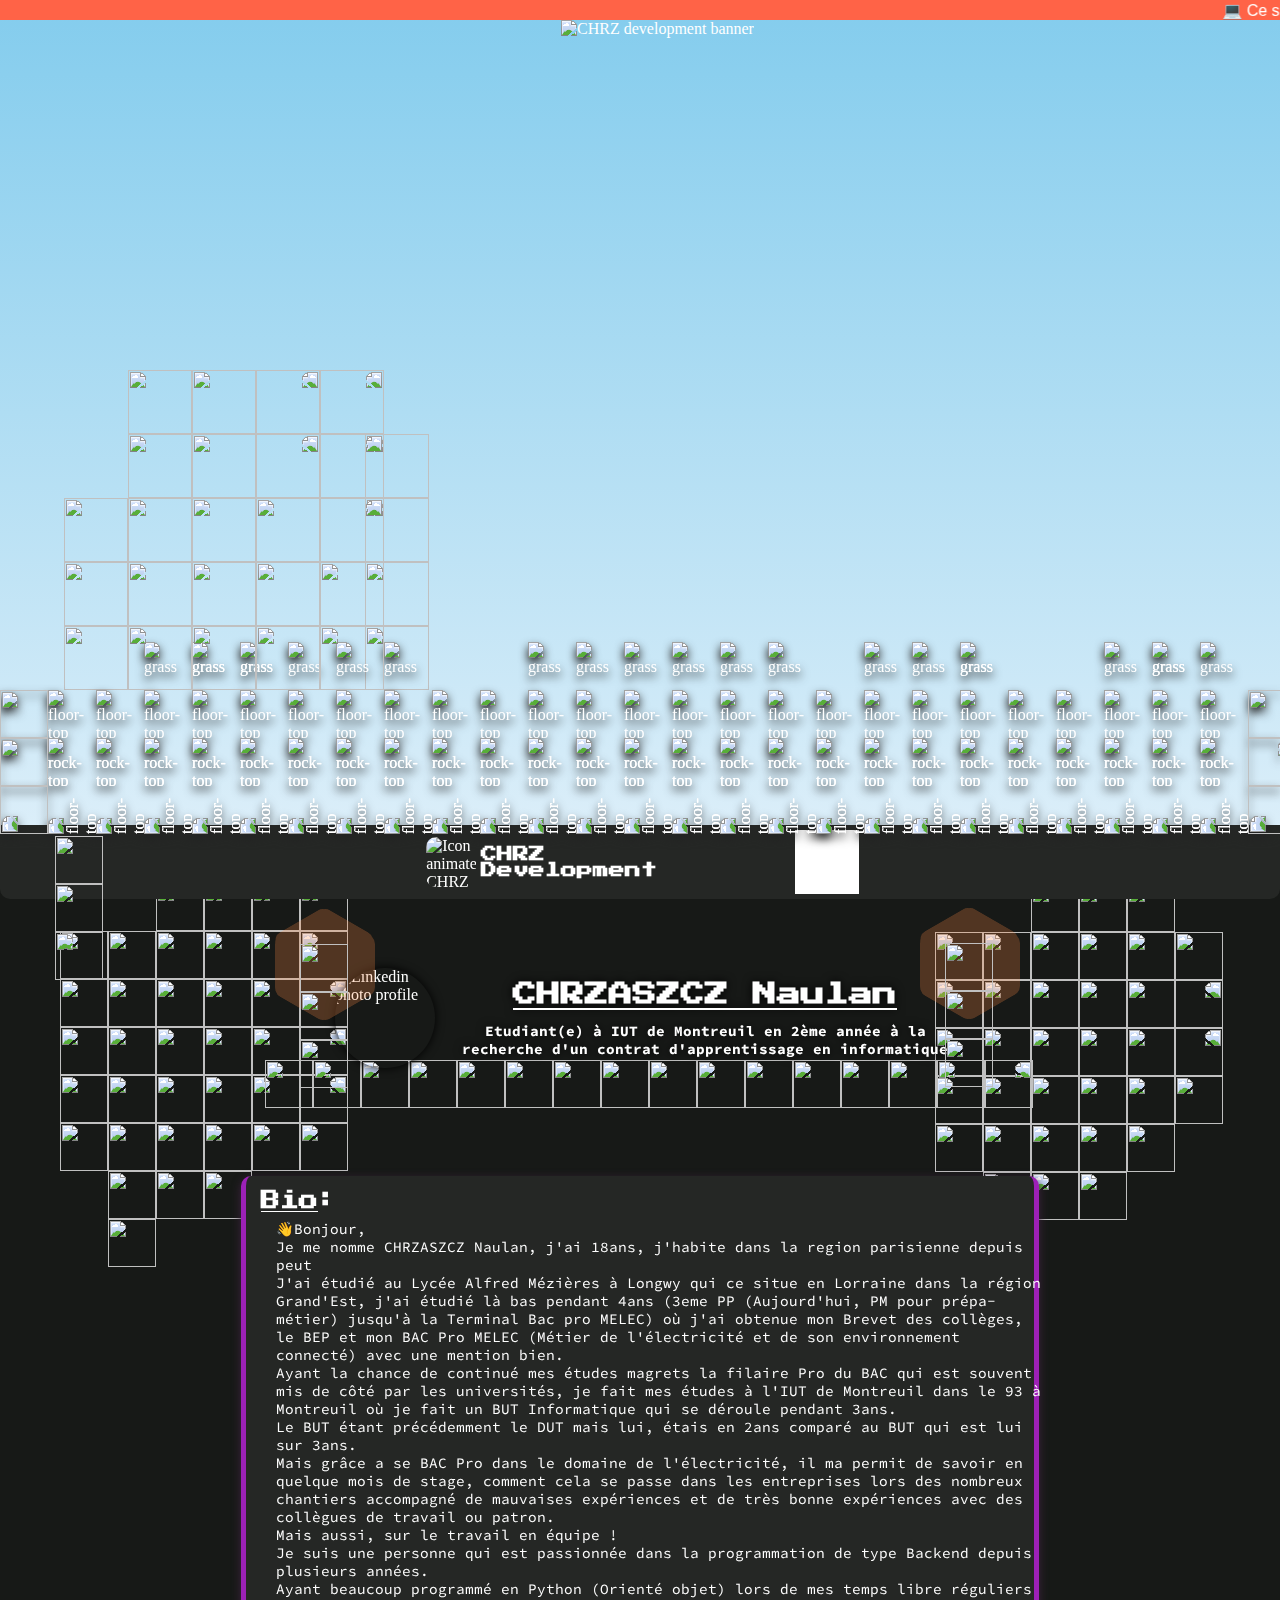
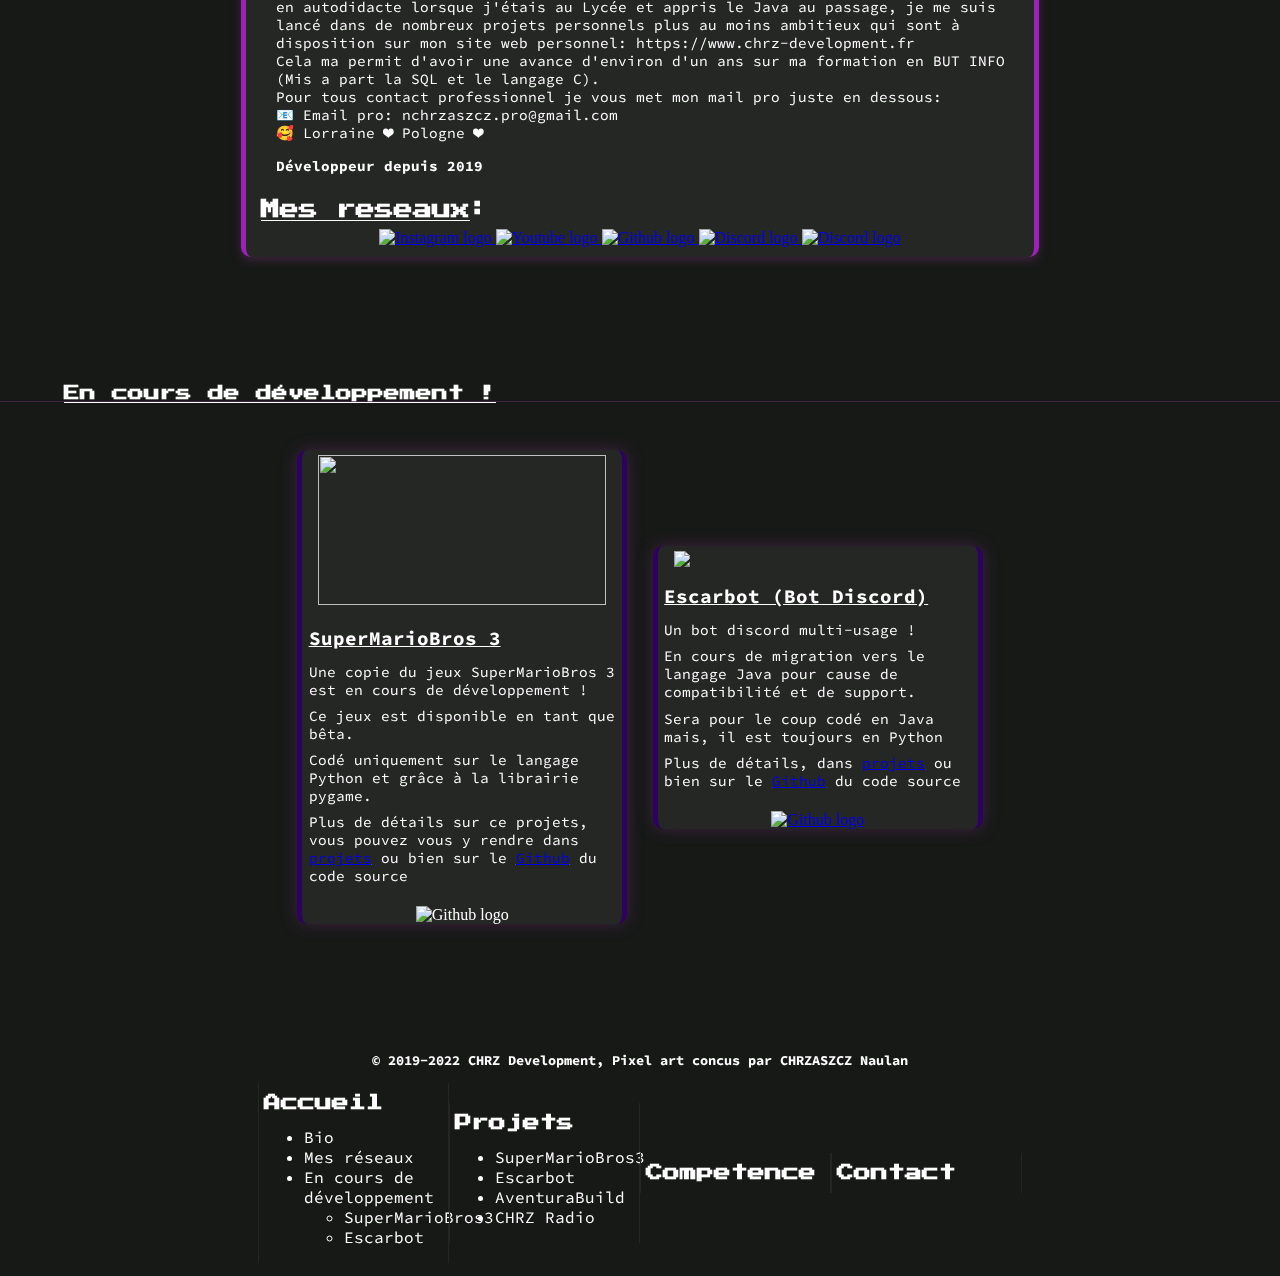
==== index.html @ 4354f155 "Add light effect" ====
<!doctype html>
<html lang="fr">
    <head>
        <meta charset="UTF-8">
        <meta name="viewport" content="width=device-width, user-scalable=no, initial-scale=1.0, maximum-scale=1.0, minimum-scale=1.0">
        <meta http-equiv="X-UA-Compatible" content="ie=edge">
        <title>CHRZ Development</title>

        <link rel="icon" href="https://avatars.githubusercontent.com/u/67024770?s=400&u=24615cb4001020dbe7900d45f8c85a9c3c5d0725&v=4">
        <link rel="stylesheet" href="style.css">
    </head>
    
    <body>
        <header id="topBanner">
            <!-- Little bar information -->
            <div id="bannerInfoUseful">
                <marquee id="textScrollTop"
                         behavior="scroll">
                    💻 Ce site est en cours de développement. 🔍 Un bug ? Un problème ? 📧 Contactez-moi sur
                    <a href="https://mail.google.com/mail/?view=cm&source=mailto&to=nchrzaszcz.pro@gmail.com">nchrzaszcz.pro@gmail.com</a>
                </marquee>
            </div>

            <!-- Web site banner -->
            <div id="bannerCHRZ">
                <img style="width: 50vw;"
                     src="https://raw.githubusercontent.com/NaulaN/CHRZ-development_website/master/res/chrz-development-banner-transparent-blue.png"
                     alt="CHRZ development banner">
            </div>
        </header>


        <main>
            <div id="header">
                <div id="minigame">
                    <div id="floor">
                        <img id="corner-left" src="https://raw.githubusercontent.com/NaulaN/CHRZ-development_website/master/res/floors/corner-left.png" style="grid-row: 2/2;">
                        <img class="dirt-left" src="https://raw.githubusercontent.com/NaulaN/CHRZ-development_website/master/res/floors/dirt-left.png" style="grid-row: 3/3;">
                        <img id="corner-right" src="https://raw.githubusercontent.com/NaulaN/CHRZ-development_website/master/res/floors/corner-right.png">
                        <img id="rock-corner" src="https://raw.githubusercontent.com/NaulaN/CHRZ-development_website/master/res/floors/dirt-left.png">
                        <img class="rock-bottom" src="https://raw.githubusercontent.com/NaulaN/CHRZ-development_website/master/res/floors/rock-bottom.png" style="grid-row: 4/4; width: 100%; height: 100%">
                        <img id="rock-bottom-right" class="rock-bottom" src="https://raw.githubusercontent.com/NaulaN/CHRZ-development_website/master/res/floors/rock-bottom.png">
                    </div>

                    <div id="village">
                        <!-- House 0 -->
                        <img src="https://raw.githubusercontent.com/NaulaN/CHRZ-development_website/master/res/houses/0/house-0.png" style="grid-column: 3/3; grid-row: 4/4;">
                        <img src="https://raw.githubusercontent.com/NaulaN/CHRZ-development_website/master/res/houses/0/house-1.png" style="grid-column: 3/3; grid-row: 5/5;">
                        <img src="https://raw.githubusercontent.com/NaulaN/CHRZ-development_website/master/res/houses/0/house-2.png" style="grid-column: 4/4; grid-row: 4/4;">
                        <img src="https://raw.githubusercontent.com/NaulaN/CHRZ-development_website/master/res/houses/0/house-3.png" style="grid-column: 4/4; grid-row: 5/5;">
                        <img src="https://raw.githubusercontent.com/NaulaN/CHRZ-development_website/master/res/houses/0/house-4.png" style="grid-column: 5/5; grid-row: 4/4;">
                        <img src="https://raw.githubusercontent.com/NaulaN/CHRZ-development_website/master/res/houses/0/house-5.png" style="grid-column: 5/5; grid-row: 5/5;">
                        <img src="https://raw.githubusercontent.com/NaulaN/CHRZ-development_website/master/res/houses/0/house-6.png" style="grid-column: 6/6; grid-row: 4/4;">
                        <img src="https://raw.githubusercontent.com/NaulaN/CHRZ-development_website/master/res/houses/0/house-7.png" style="grid-column: 6/6; grid-row: 5/5;">
                        <img src="https://raw.githubusercontent.com/NaulaN/CHRZ-development_website/master/res/houses/0/house-8.png" style="grid-column: 2/2; grid-row: 4/4;">
                        <img src="https://raw.githubusercontent.com/NaulaN/CHRZ-development_website/master/res/houses/0/house-9.png" style="grid-column: 3/3; grid-row: 3/3;">
                        <img src="https://raw.githubusercontent.com/NaulaN/CHRZ-development_website/master/res/houses/0/house-10.png" style="grid-column: 3/3; grid-row: 2/2;">
                        <img src="https://raw.githubusercontent.com/NaulaN/CHRZ-development_website/master/res/houses/0/house-9.png" style="grid-column: 6/6; grid-row: 3/3; transform: rotateY(180deg)">
                        <img src="https://raw.githubusercontent.com/NaulaN/CHRZ-development_website/master/res/houses/0/house-10.png" style="grid-column: 6/6; grid-row: 2/2; transform: rotateY(180deg)">
                        <img src="https://raw.githubusercontent.com/NaulaN/CHRZ-development_website/master/res/houses/0/house-11.png" style="grid-column: 4/4; grid-row: 3/3;">
                        <img src="https://raw.githubusercontent.com/NaulaN/CHRZ-development_website/master/res/houses/0/house-11.png" style="grid-column: 5/5; grid-row: 3/3;">
                        <img src="https://raw.githubusercontent.com/NaulaN/CHRZ-development_website/master/res/houses/0/house-12.png" style="grid-column: 3/3; grid-row: 1/1;">
                        <img src="https://raw.githubusercontent.com/NaulaN/CHRZ-development_website/master/res/houses/0/house-12.png" style="grid-column: 6/6; grid-row: 1/1; transform: rotateY(180deg)">
                        <img src="https://raw.githubusercontent.com/NaulaN/CHRZ-development_website/master/res/houses/0/house-13.png" style="grid-column: 4/4; grid-row: 1/1;">
                        <img src="https://raw.githubusercontent.com/NaulaN/CHRZ-development_website/master/res/houses/0/house-13.png" style="grid-column: 5/5; grid-row: 1/1; transform: rotateY(180deg)">
                        <img src="https://raw.githubusercontent.com/NaulaN/CHRZ-development_website/master/res/houses/0/house-14.png" style="grid-column: 4/4; grid-row: 2/2;">
                        <img src="https://raw.githubusercontent.com/NaulaN/CHRZ-development_website/master/res/houses/0/house-14.png" style="grid-column: 5/5; grid-row: 2/2; transform: rotateY(180deg)">

                        <!-- Tree 1 near to house 0 -->
                        <img src="https://raw.githubusercontent.com/NaulaN/CHRZ-development_website/master/res/trees/tree-log-1.png" style="grid-column: 2/2; grid-row: 5/5; z-index: -1;">
                        <img src="https://raw.githubusercontent.com/NaulaN/CHRZ-development_website/master/res/trees/tree-1.png" style="grid-column: 2/2; grid-row: 4/4; z-index: -1;">
                        <img src="https://raw.githubusercontent.com/NaulaN/CHRZ-development_website/master/res/trees/tree-2.png" style="grid-column: 2/2; grid-row: 3/3; z-index: -1;">

                        <!-- Tree 2 near to house 0 -->
                        <img src="https://raw.githubusercontent.com/NaulaN/CHRZ-development_website/master/res/trees/tree-log-1.png" style="position: relative; left: 45px; grid-column: 6/6; grid-row: 5/5; z-index: -1;">
                        <img src="https://raw.githubusercontent.com/NaulaN/CHRZ-development_website/master/res/trees/tree-1.png" style="position: relative; left: 45px; grid-column: 6/6; grid-row: 4/4; z-index: -1;">
                        <img src="https://raw.githubusercontent.com/NaulaN/CHRZ-development_website/master/res/trees/tree-1.png" style="position: relative; left: 45px; grid-column: 6/6; grid-row: 3/3; z-index: -1;">
                        <img src="https://raw.githubusercontent.com/NaulaN/CHRZ-development_website/master/res/trees/tree-2.png" style="position: relative; left: 45px; grid-column: 6/6; grid-row: 2/2; z-index: -1;">
                    </div>

                    <div id="bucheronPerso"></div>
                </div>


                <div style="width: 96vw; display: flex; justify-content: center; align-items: center; column-gap: 5%">
                    <div id="iconSectionNavBar1">
                        <img id="iconNavBar1" src="https://github.com/NaulaN/CHRZ-development_website/blob/master/res/logos/beetleAnimated.gif?raw=true"
                             alt="Icon animated CHRZ Development">
                        <p><b>CHRZ Development</b></p>
                    </div>

                    <div id="icon-drop-down-navigation-bar"></div>

                    <div id="drop-down-menu">
                        <p><a href="./index.html">ACCEUIL</a></p>
                        <p><a href="./projets/index.html">PROJETS</a></p>
                        <p><a href="./skills/index.html">COMPETENCE</a></p>
                        <p><a href="./contact/index.html">CONTACT</a></p>
                    </div>

                    <!-- Top nav bar -->
                    <div id="sectionNavBar1">
                        <nav id="nav1Button0" class="navBar1Button0  navBar1"
                             onclick="window.location.href = 'index.html'">
                            <img src="https://eapi.pcloud.com/getpubthumb?code=XZPADJZYccxT6nA3yyTM0c5FQxYffcV8G2X&linkpassword=undefined&size=256x64&crop=0&type=auto"
                                 alt="Button img">
                            <span><b>ACCUEIL</b></span>
                        </nav>
                        <nav id="nav1Button1" class="navBar1Button1  navBar1"
                             onclick="window.location.href = 'projets/index.html'">
                            <img src="https://eapi.pcloud.com/getpubthumb?code=XZPADJZYccxT6nA3yyTM0c5FQxYffcV8G2X&linkpassword=undefined&size=256x64&crop=0&type=auto"
                                 alt="Button img">
                            <span><b>PROJETS</b></span>
                        </nav>
                        <nav id="nav1Button2" class="navBar1Button2  navBar1"
                             onclick="window.location.href = 'skills/index.html'">
                            <img src="https://eapi.pcloud.com/getpubthumb?code=XZPADJZYccxT6nA3yyTM0c5FQxYffcV8G2X&linkpassword=undefined&size=256x64&crop=0&type=auto"
                                 alt="Button img">
                            <span><b>COMPETENCE</b></span>
                        </nav>
                        <nav id="nav1Button3" class="navBar1Button3  navBar1"
                             onclick="window.location.href = 'contact/index.html'">
                            <img src="https://eapi.pcloud.com/getpubthumb?code=XZPADJZYccxT6nA3yyTM0c5FQxYffcV8G2X&linkpassword=undefined&size=256x64&crop=0&type=auto"
                                 alt="Button img">
                            <span><b>CONTACT</b></span>
                        </nav>
                    </div>
                </div>
            </div>

            <!--
            <div id="bannerPub">
                <div style="display: flex; align-items: center; justify-content: center;">
                    <div style="display: grid; grid-template-columns: 100%;">
                        <div id="bannerCHRZ2">
                            <img style="width: 80%;" src="https://raw.githubusercontent.com/NaulaN/CHRZ-development_website/master/res/chrz-development-banner.png"
                            <img style="width: 80%;" src="res/chrz-development-banner-transparent.png"
                                 alt="CHRZ development banner">
                        </div>
                        <div id="bannerTest"
                             style="grid-column-start: 1; grid-column-end: 1; grid-row-start: 1; grid-row-end: 1;">
                            <img src="https://eapi.pcloud.com/getpubthumb?code=XZ1lCJZBKTwWeQmtlXfqzpqNYwlkYDJpnj7&linkpassword=undefined&size=1085x436&crop=0&type=auto"
                                 alt="Banner a remplacer">
                        </div>
                    </div>

                <div style="width: 100%; text-align: center; position: absolute">
                    <div class="buttonsBar" id="buttonBar1"></div>
                    <div class="buttonsBar" id="buttonBar2"></div>
                </div>
            </div>
            -->

            <div class="profile-section">
                <div id="header-sectionAcceuil" style="grid-column: 3/3;">
                    <img src="https://eapi.pcloud.com/getpubthumb?code=XZ2qfzZ6aJNHKtLkpH9g3zA14MhAJyXNAOV&linkpassword=undefined&size=1430x1430&crop=0&type=auto"
                         alt="Linkedin photo profile">
                    <div>
                        <h1><u>CHRZASZCZ Naulan</u></h1>
                        <h2>Etudiant(e) à IUT de Montreuil en 2ème année à la recherche d'un contrat d'apprentissage en informatique</h2>
                    </div>
                </div>

                <div class="torch" style="grid-column: 4/4; left: -30px; top: -20px;">
                    <div class="hexagon  light-torch" style="position: relative; left: -5px; top: -10px; opacity: 25%;"></div>

                    <img src="https://raw.githubusercontent.com/NaulaN/CHRZ-development_website/master/res/torch.png" style="grid-column: 1/1; grid-row: 1/1; position: absolute; left: 20px;">
                    <img src="https://raw.githubusercontent.com/NaulaN/CHRZ-development_website/master/res/torch-sticks.png" style="grid-column: 1/1; grid-row: 2/2; position: absolute; left: 20px;">
                    <img src="https://raw.githubusercontent.com/NaulaN/CHRZ-development_website/master/res/torch-sticks-end.png" style="grid-column: 1/1; grid-row: 3/3; position: absolute; left: 20px;">
                </div>

                <div class="torch" style="grid-column: 4/4; left: -675px; top: -20px;">
                    <div class="hexagon  light-torch" style="position: relative; left: -5px; top: -10px; opacity: 25%;"></div>

                    <img src="https://raw.githubusercontent.com/NaulaN/CHRZ-development_website/master/res/torch.png" style="grid-column: 1/1; grid-row: 1/1; position: absolute; left: 20px;">
                    <img src="https://raw.githubusercontent.com/NaulaN/CHRZ-development_website/master/res/torch-sticks.png" style="grid-column: 1/1; grid-row: 2/2; position: absolute; left: 20px;">
                    <img src="https://raw.githubusercontent.com/NaulaN/CHRZ-development_website/master/res/torch-sticks-end.png" style="grid-column: 1/1; grid-row: 3/3; position: absolute; left: 20px;">
                </div>

                <div style="grid-column: 4/4; width: 1px; height: 1px;">
                    <div class="platform" style="top: -225px; left: -895px;">
                        <img src="https://raw.githubusercontent.com/NaulaN/CHRZ-development_website/master/res/floors/corner-left.png" style="grid-row: 3/3; grid-column: 1/1; width: 100%; height: 100%">
                        <img src="https://raw.githubusercontent.com/NaulaN/CHRZ-development_website/master/res/grass.png" style="grid-row: 2/2; grid-column: 1/1; width: 100%; height: 100%">
                        <img src="https://raw.githubusercontent.com/NaulaN/CHRZ-development_website/master/res/grass.png" style="grid-row: 1/1; grid-column: 3/3; width: 100%; height: 100%">
                        <img src="https://raw.githubusercontent.com/NaulaN/CHRZ-development_website/master/res/grass.png" style="grid-row: 1/1; grid-column: 5/5; width: 100%; height: 100%">
                        <img src="https://raw.githubusercontent.com/NaulaN/CHRZ-development_website/master/res/grass.png" style="grid-row: 1/1; grid-column: 6/6; width: 100%; height: 100%">
                        <img src="https://raw.githubusercontent.com/NaulaN/CHRZ-development_website/master/res/buisson.png" style="grid-row: 1/1; grid-column: 4/4; width: 100%; height: 100%">
                        <img src="https://raw.githubusercontent.com/NaulaN/CHRZ-development_website/master/res/floors/corner-right.png" style="grid-row: 2/2; grid-column: 6/6; width: 100%; height: 100%">
                        <img src="https://raw.githubusercontent.com/NaulaN/CHRZ-development_website/master/res/floors/floor-top.png" style="grid-row: 2/2; grid-column: 3/3; width: 100%; height: 100%">
                        <img src="https://raw.githubusercontent.com/NaulaN/CHRZ-development_website/master/res/floors/floor-top.png" style="grid-row: 2/2; grid-column: 4/4; width: 100%; height: 100%">
                        <img src="https://raw.githubusercontent.com/NaulaN/CHRZ-development_website/master/res/floors/floor-top.png" style="grid-row: 2/2; grid-column: 5/5; width: 100%; height: 100%">
                        <img src="https://raw.githubusercontent.com/NaulaN/CHRZ-development_website/master/res/floors/corner-left.png" style="grid-row: 2/2; grid-column: 2/2; width: 100%; height: 100%">
                        <img src="https://raw.githubusercontent.com/NaulaN/CHRZ-development_website/master/res/floors/dirt-left.png" style="grid-row: 3/3; grid-column: 2/2; width: 100%; height: 100%">
                        <img src="https://raw.githubusercontent.com/NaulaN/CHRZ-development_website/master/res/floors/rock-fill.png" style="grid-row: 4/4; grid-column: 2/2; width: 100%; height: 100%">
                        <img src="https://raw.githubusercontent.com/NaulaN/CHRZ-development_website/master/res/floors/rock-fill.png" style="grid-row: 5/5; grid-column: 2/2; width: 100%; height: 100%">
                        <img src="https://raw.githubusercontent.com/NaulaN/CHRZ-development_website/master/res/floors/rock-fill.png" style="grid-row: 5/5; grid-column: 3/3; width: 100%; height: 100%">
                        <img src="https://raw.githubusercontent.com/NaulaN/CHRZ-development_website/master/res/floors/rock-fill.png" style="grid-row: 4/4; grid-column: 3/3; width: 100%; height: 100%">
                        <img src="https://raw.githubusercontent.com/NaulaN/CHRZ-development_website/master/res/floors/rock-fill.png" style="grid-row: 6/6; grid-column: 3/3; width: 100%; height: 100%">
                        <img src="https://raw.githubusercontent.com/NaulaN/CHRZ-development_website/master/res/floors/rock-fill.png" style="grid-row: 4/4; grid-column: 4/4; width: 100%; height: 100%">
                        <img src="https://raw.githubusercontent.com/NaulaN/CHRZ-development_website/master/res/floors/rock-fill.png" style="grid-row: 5/5; grid-column: 4/4; width: 100%; height: 100%">
                        <img src="https://raw.githubusercontent.com/NaulaN/CHRZ-development_website/master/res/floors/rock-fill.png" style="grid-row: 6/6; grid-column: 4/4; width: 100%; height: 100%">
                        <img src="https://raw.githubusercontent.com/NaulaN/CHRZ-development_website/master/res/floors/rock-fill.png" style="grid-row: 4/4; grid-column: 5/5; width: 100%; height: 100%">
                        <img src="https://raw.githubusercontent.com/NaulaN/CHRZ-development_website/master/res/floors/rock-fill.png" style="grid-row: 5/5; grid-column: 5/5; width: 100%; height: 100%">
                        <img src="https://raw.githubusercontent.com/NaulaN/CHRZ-development_website/master/res/floors/rock-bottom.png" style="grid-row: 4/4; grid-column: 6/6; width: 100%; height: 100%; -ms-transform: rotateY(-180deg); transform: rotateY(-180deg);">
                        <img src="https://raw.githubusercontent.com/NaulaN/CHRZ-development_website/master/res/floors/rock-bottom.png" style="grid-row: 5/5; grid-column: 6/6; width: 100%; height: 100%; -ms-transform: rotateY(-180deg); transform: rotateY(-180deg);">
                        <img src="https://raw.githubusercontent.com/NaulaN/CHRZ-development_website/master/res/floors/rock-pick.png" style="grid-row: 6/6; grid-column: 6/6; width: 100%; height: 100%;">
                        <img src="https://raw.githubusercontent.com/NaulaN/CHRZ-development_website/master/res/floors/rock-pick.png" style="grid-row: 6/6; grid-column: 5/5; width: 100%; height: 100%;">
                        <img src="https://raw.githubusercontent.com/NaulaN/CHRZ-development_website/master/res/floors/rock-big-pick.png" style="grid-row: 7/7; grid-column: 4/4; width: 100%; height: 100%">
                        <img src="https://raw.githubusercontent.com/NaulaN/CHRZ-development_website/master/res/floors/rock-top_0.png" style="grid-row: 3/3; grid-column: 3/3; width: 100%; height: 100%">
                        <img src="https://raw.githubusercontent.com/NaulaN/CHRZ-development_website/master/res/floors/rock-top_1.png" style="grid-row: 3/3; grid-column: 4/4; width: 100%; height: 100%">
                        <img src="https://raw.githubusercontent.com/NaulaN/CHRZ-development_website/master/res/floors/rock-top_0.png" style="grid-row: 3/3; grid-column: 5/5; width: 100%; height: 100%">
                        <img src="https://raw.githubusercontent.com/NaulaN/CHRZ-development_website/master/res/floors/rock-bottom.png" style="grid-row: 5/5; grid-column: 1/1; width: 100%; height: 100%">
                        <img src="https://raw.githubusercontent.com/NaulaN/CHRZ-development_website/master/res/floors/dirt-left.png" style="grid-row: 4/4; grid-column: 1/1; width: 100%; height: 100%">
                        <img src="https://raw.githubusercontent.com/NaulaN/CHRZ-development_website/master/res/floors/rock-bottom.png" style="grid-row: 6/6; grid-column: 2/2; width: 100%; height: 100%">
                        <img src="https://raw.githubusercontent.com/NaulaN/CHRZ-development_website/master/res/floors/rock-bottom.png" style="grid-row: 7/7; grid-column: 2/2; width: 100%; height: 100%">
                        <img src="https://raw.githubusercontent.com/NaulaN/CHRZ-development_website/master/res/floors/rock-big-pick.png" style="grid-row: 8/8; grid-column: 2/2; width: 100%; height: 100%;">
                        <img src="https://raw.githubusercontent.com/NaulaN/CHRZ-development_website/master/res/floors/rock-pick.png" style="grid-row: 7/7; grid-column: 3/3; width: 100%; height: 100%;">
                        <img src="https://raw.githubusercontent.com/NaulaN/CHRZ-development_website/master/res/floors/rock-big-pick.png" style="grid-row: 6/6; grid-column: 1/1; width: 100%; height: 100%;">
                        <img src="https://raw.githubusercontent.com/NaulaN/CHRZ-development_website/master/res/floors/dirt-left.png" style="grid-row: 3/3; grid-column: 6/6; width: 100%; height: 100%; -ms-transform: rotateY(180deg); transform: rotateY(180deg);">
                    </div>
                </div>

                <div style="grid-column: 4/4; width: 1px; height: 1px">
                    <div class="platform" style="top: -225px; left: -20px;">
                        <img src="https://raw.githubusercontent.com/NaulaN/CHRZ-development_website/master/res/floors/corner-left.png" style="grid-row: 3/3; grid-column: 1/1; width: 100%; height: 100%">
                        <img src="https://raw.githubusercontent.com/NaulaN/CHRZ-development_website/master/res/grass.png" style="grid-row: 2/2; grid-column: 1/1; width: 100%; height: 100%">
                        <img src="https://raw.githubusercontent.com/NaulaN/CHRZ-development_website/master/res/grass.png" style="grid-row: 1/1; grid-column: 3/3; width: 100%; height: 100%">
                        <img src="https://raw.githubusercontent.com/NaulaN/CHRZ-development_website/master/res/grass.png" style="grid-row: 1/1; grid-column: 5/5; width: 100%; height: 100%">
                        <img src="https://raw.githubusercontent.com/NaulaN/CHRZ-development_website/master/res/grass.png" style="grid-row: 1/1; grid-column: 4/4; width: 100%; height: 100%">
                        <img src="https://raw.githubusercontent.com/NaulaN/CHRZ-development_website/master/res/floors/corner-right.png" style="grid-row: 2/2; grid-column: 6/6; width: 100%; height: 100%">
                        <img src="https://raw.githubusercontent.com/NaulaN/CHRZ-development_website/master/res/floors/floor-top.png" style="grid-row: 2/2; grid-column: 3/3; width: 100%; height: 100%">
                        <img src="https://raw.githubusercontent.com/NaulaN/CHRZ-development_website/master/res/floors/floor-top.png" style="grid-row: 2/2; grid-column: 4/4; width: 100%; height: 100%">
                        <img src="https://raw.githubusercontent.com/NaulaN/CHRZ-development_website/master/res/floors/floor-top.png" style="grid-row: 2/2; grid-column: 5/5; width: 100%; height: 100%">
                        <img src="https://raw.githubusercontent.com/NaulaN/CHRZ-development_website/master/res/floors/corner-left.png" style="grid-row: 2/2; grid-column: 2/2; width: 100%; height: 100%">
                        <img src="https://raw.githubusercontent.com/NaulaN/CHRZ-development_website/master/res/floors/dirt-left.png" style="grid-row: 3/3; grid-column: 2/2; width: 100%; height: 100%">
                        <img src="https://raw.githubusercontent.com/NaulaN/CHRZ-development_website/master/res/floors/rock-fill.png" style="grid-row: 4/4; grid-column: 2/2; width: 100%; height: 100%">
                        <img src="https://raw.githubusercontent.com/NaulaN/CHRZ-development_website/master/res/floors/rock-fill.png" style="grid-row: 5/5; grid-column: 2/2; width: 100%; height: 100%">
                        <img src="https://raw.githubusercontent.com/NaulaN/CHRZ-development_website/master/res/floors/rock-fill.png" style="grid-row: 5/5; grid-column: 3/3; width: 100%; height: 100%">
                        <img src="https://raw.githubusercontent.com/NaulaN/CHRZ-development_website/master/res/floors/rock-fill.png" style="grid-row: 4/4; grid-column: 3/3; width: 100%; height: 100%">
                        <img src="https://raw.githubusercontent.com/NaulaN/CHRZ-development_website/master/res/floors/rock-fill.png" style="grid-row: 6/6; grid-column: 3/3; width: 100%; height: 100%">
                        <img src="https://raw.githubusercontent.com/NaulaN/CHRZ-development_website/master/res/floors/rock-fill.png" style="grid-row: 4/4; grid-column: 4/4; width: 100%; height: 100%">
                        <img src="https://raw.githubusercontent.com/NaulaN/CHRZ-development_website/master/res/floors/rock-fill.png" style="grid-row: 5/5; grid-column: 4/4; width: 100%; height: 100%">
                        <img src="https://raw.githubusercontent.com/NaulaN/CHRZ-development_website/master/res/floors/rock-fill.png" style="grid-row: 6/6; grid-column: 4/4; width: 100%; height: 100%">
                        <img src="https://raw.githubusercontent.com/NaulaN/CHRZ-development_website/master/res/floors/rock-fill.png" style="grid-row: 4/4; grid-column: 5/5; width: 100%; height: 100%">
                        <img src="https://raw.githubusercontent.com/NaulaN/CHRZ-development_website/master/res/floors/rock-fill.png" style="grid-row: 5/5; grid-column: 5/5; width: 100%; height: 100%">
                        <img src="https://raw.githubusercontent.com/NaulaN/CHRZ-development_website/master/res/floors/rock-bottom.png" style="grid-row: 4/4; grid-column: 6/6; width: 100%; height: 100%; -ms-transform: rotateY(-180deg); transform: rotateY(-180deg);">
                        <img src="https://raw.githubusercontent.com/NaulaN/CHRZ-development_website/master/res/floors/rock-pick.png" style="grid-row: 5/5; grid-column: 6/6; width: 100%; height: 100%;">
                        <img src="https://raw.githubusercontent.com/NaulaN/CHRZ-development_website/master/res/floors/rock-pick.png" style="grid-row: 6/6; grid-column: 5/5; width: 100%; height: 100%;">
                        <img src="https://raw.githubusercontent.com/NaulaN/CHRZ-development_website/master/res/floors/rock-big-pick.png" style="grid-row: 7/7; grid-column: 4/4; width: 100%; height: 100%">
                        <img src="https://raw.githubusercontent.com/NaulaN/CHRZ-development_website/master/res/floors/rock-top_0.png" style="grid-row: 3/3; grid-column: 3/3; width: 100%; height: 100%">
                        <img src="https://raw.githubusercontent.com/NaulaN/CHRZ-development_website/master/res/floors/rock-top_1.png" style="grid-row: 3/3; grid-column: 4/4; width: 100%; height: 100%">
                        <img src="https://raw.githubusercontent.com/NaulaN/CHRZ-development_website/master/res/floors/rock-top_0.png" style="grid-row: 3/3; grid-column: 5/5; width: 100%; height: 100%">
                        <img src="https://raw.githubusercontent.com/NaulaN/CHRZ-development_website/master/res/floors/rock-bottom.png" style="grid-row: 5/5; grid-column: 1/1; width: 100%; height: 100%">
                        <img src="https://raw.githubusercontent.com/NaulaN/CHRZ-development_website/master/res/floors/dirt-left.png" style="grid-row: 4/4; grid-column: 1/1; width: 100%; height: 100%">
                        <img src="https://raw.githubusercontent.com/NaulaN/CHRZ-development_website/master/res/floors/rock-bottom.png" style="grid-row: 6/6; grid-column: 2/2; width: 100%; height: 100%">
                        <img src="https://raw.githubusercontent.com/NaulaN/CHRZ-development_website/master/res/floors/rock-bottom.png" style="grid-row: 7/7; grid-column: 2/2; width: 100%; height: 100%">
                        <img src="https://raw.githubusercontent.com/NaulaN/CHRZ-development_website/master/res/floors/rock-big-pick.png" style="grid-row: 8/8; grid-column: 2/2; width: 100%; height: 100%;">
                        <img src="https://raw.githubusercontent.com/NaulaN/CHRZ-development_website/master/res/floors/rock-pick.png" style="grid-row: 7/7; grid-column: 3/3; width: 100%; height: 100%;">
                        <img src="https://raw.githubusercontent.com/NaulaN/CHRZ-development_website/master/res/floors/rock-big-pick.png" style="grid-row: 6/6; grid-column: 1/1; width: 100%; height: 100%;">
                        <img src="https://raw.githubusercontent.com/NaulaN/CHRZ-development_website/master/res/floors/dirt-left.png" style="grid-row: 3/3; grid-column: 6/6; width: 100%; height: 100%; -ms-transform: rotateY(180deg); transform: rotateY(180deg);">
                    </div>
                </div>

                <div style="grid-column: 4/4; width: 1px; height: 1px">
                    <div id="platform-profile">
                        <img src="https://raw.githubusercontent.com/NaulaN/CHRZ-development_website/master/res/floors/platform-border-end.png" style="grid-row: 1/1; grid-column: 1/1;">
                        <img src="https://raw.githubusercontent.com/NaulaN/CHRZ-development_website/master/res/floors/platform-border1.png" style="grid-row: 1/1; grid-column: 2/2;">
                        <img src="https://raw.githubusercontent.com/NaulaN/CHRZ-development_website/master/res/floors/platform-border1.png" style="grid-row: 1/1; grid-column: 3/3;">
                        <img src="https://raw.githubusercontent.com/NaulaN/CHRZ-development_website/master/res/floors/platform-border1.png" style="grid-row: 1/1; grid-column: 4/4;">
                        <img src="https://raw.githubusercontent.com/NaulaN/CHRZ-development_website/master/res/floors/platform-border1.png" style="grid-row: 1/1; grid-column: 5/5;">
                        <img src="https://raw.githubusercontent.com/NaulaN/CHRZ-development_website/master/res/floors/platform-border1.png" style="grid-row: 1/1; grid-column: 6/6;">
                        <img src="https://raw.githubusercontent.com/NaulaN/CHRZ-development_website/master/res/floors/platform-border1.png" style="grid-row: 1/1; grid-column: 7/7;">
                        <img src="https://raw.githubusercontent.com/NaulaN/CHRZ-development_website/master/res/floors/platform-border1.png" style="grid-row: 1/1; grid-column: 8/8;">
                        <img src="https://raw.githubusercontent.com/NaulaN/CHRZ-development_website/master/res/floors/platform-border1.png" style="grid-row: 1/1; grid-column: 9/9;">
                        <img src="https://raw.githubusercontent.com/NaulaN/CHRZ-development_website/master/res/floors/platform-border1.png" style="grid-row: 1/1; grid-column: 10/10;">
                        <img src="https://raw.githubusercontent.com/NaulaN/CHRZ-development_website/master/res/floors/platform-border1.png" style="grid-row: 1/1; grid-column: 11/11;">
                        <img src="https://raw.githubusercontent.com/NaulaN/CHRZ-development_website/master/res/floors/platform-border1.png" style="grid-row: 1/1; grid-column: 12/12;">
                        <img src="https://raw.githubusercontent.com/NaulaN/CHRZ-development_website/master/res/floors/platform-border1.png" style="grid-row: 1/1; grid-column: 13/13;">
                        <img src="https://raw.githubusercontent.com/NaulaN/CHRZ-development_website/master/res/floors/platform-border1.png" style="grid-row: 1/1; grid-column: 14/14;">
                        <img src="https://raw.githubusercontent.com/NaulaN/CHRZ-development_website/master/res/floors/platform-border1.png" style="grid-row: 1/1; grid-column: 15/15;">
                        <img src="https://raw.githubusercontent.com/NaulaN/CHRZ-development_website/master/res/floors/platform-border-end.png" style="grid-row: 1/1; grid-column: 16/16; -ms-transform: rotateY(-180deg); transform: rotateY(-180deg);">
                    </div>
                </div>

                <div style="grid-column: 4/4; width: 1px; height: 1px">
                    <div style="position: relative; display: grid; grid-template-rows: 48px 48px 48px; grid-template-columns: 48px; top: -275px; left: -900px;">
                        <img src="https://raw.githubusercontent.com/NaulaN/CHRZ-development_website/master/res/trees/tree-log-1.png" style="grid-column: 1/1; grid-row: 3/3; width: 100%; height: 100%; image-rendering: pixelated;">
                        <img src="https://raw.githubusercontent.com/NaulaN/CHRZ-development_website/master/res/trees/tree-1.png" style="grid-column: 1/1; grid-row: 2/2; width: 100%; height: 100%; image-rendering: pixelated;">
                        <img src="https://raw.githubusercontent.com/NaulaN/CHRZ-development_website/master/res/trees/tree-2.png" style="grid-column: 1/1; grid-row: 1/1; width: 100%; height: 100%; image-rendering: pixelated;">
                    </div>
                </div>
            </div>

            <div class="sectionAccueil">
                <p id="bio" class="title-sectionAccueil"><b><u>Bio</u>:</b></p>

                <div id="bio-sectionAccueil">
                    <p>👋Bonjour,</p>
                    <p>Je me nomme CHRZASZCZ Naulan, j'ai 18ans, j'habite dans la region parisienne depuis peut</p>

                    <p>J'ai étudié au Lycée Alfred Mézières à Longwy qui ce situe en Lorraine dans la région Grand'Est, j'ai étudié là bas pendant 4ans (3eme PP (Aujourd'hui, PM pour prépa-métier) jusqu'à la Terminal Bac pro MELEC) où j'ai obtenue mon Brevet des collèges, le BEP et mon BAC Pro MELEC (Métier de l'électricité et de son environnement connecté) avec une mention bien.</p>
                    <p>Ayant la chance de continué mes études magrets la filaire Pro du BAC qui est souvent mis de côté par les universités, je fait mes études à l'IUT de Montreuil dans le 93 à Montreuil où je fait un BUT Informatique qui se déroule pendant 3ans.</p>
                    <p>Le BUT étant précédemment le DUT mais lui, étais en 2ans comparé au BUT qui est lui sur 3ans.</p>

                    <p>Mais grâce a se BAC Pro dans le domaine de l'électricité, il ma permit de savoir en quelque mois de stage, comment cela se passe dans les entreprises lors des nombreux chantiers accompagné de mauvaises expériences et de très bonne expériences avec des collègues de travail ou patron.</p>
                    <p>Mais aussi, sur le travail en équipe !</p>

                    <p>Je suis une personne qui est passionnée dans la programmation de type Backend depuis plusieurs années.</p>
                    <p>Ayant beaucoup programmé en Python (Orienté objet) lors de mes temps libre réguliers en autodidacte lorsque j'étais au Lycée et appris le Java au passage, je me suis lancé dans de nombreux projets personnels plus au moins ambitieux qui sont à disposition sur mon site web personnel: https://www.chrz-development.fr</p>
                    <p>Cela ma permit d'avoir une avance d'environ d'un ans sur ma formation en BUT INFO (Mis a part la SQL et le langage C).</p>

                    <p>Pour tous contact professionnel je vous met mon mail pro juste en dessous:</p>
                    <p>📧 Email pro: nchrzaszcz.pro@gmail.com</p>


                    <p>🥰 Lorraine ❤ Pologne ❤</p>
                    <p style="margin-top: 2%"><b>Développeur depuis 2019</b></p>
                </div>

                <div>
                    <!-- <img > TODO -->
                    <p id="mes-reseaux" class="title-sectionAccueil" style="margin-top: 20px;"><b><u>Mes reseaux</u>:</b></p>
                </div>

                <div id="socials-sectionAccueil">
                    <a href="http://instagram.chrz-development.fr">
                        <img src="https://raw.githubusercontent.com/NaulaN/CHRZ-development_website/master/res/logos/instagram.png"
                             alt="Instagram logo">
                    </a>
                    <a href="http://youtube.chrz-development.fr">
                        <img src="https://raw.githubusercontent.com/NaulaN/CHRZ-development_website/master/res/logos/youtube.png"
                             alt="Youtube logo">
                    </a>
                    <a href="http://github.chrz-development.fr">
                        <img src="https://raw.githubusercontent.com/NaulaN/CHRZ-development_website/master/res/logos/github.png"
                             alt="Github logo">
                    </a>
                    <a href="http://discord.chrz-development.fr">
                        <img src="https://raw.githubusercontent.com/NaulaN/CHRZ-development_website/master/res/logos/discord.png"
                             alt="Discord logo">
                    </a>
                    <a href="https://www.linkedin.com/in/naulan-chrzaszcz/">
                        <img src="https://raw.githubusercontent.com/NaulaN/CHRZ-development_website/master/res/logos/linkedin.png"
                             alt="Discord logo">
                    </a>
                </div>
            </div>

            <div><p id="titleSectionDevInProgress"><u><b>En cours de développement !</b></u></p></div>

            <div id="vitrineDevIsProgress">
                <!-- SuperMarioBros 3 -->
                <div id="SuperMariobros3" class="sectionsDevInProgress">
                    <!-- Images illustration -->
                    <div class="illustrationSection" id="illustrationSection0">
                        <iframe id="superMarioBrosIllustrationImage0"
                                src="https://www.youtube.com/embed/qsRPmR4ChBw?start=5"
                                title="YouTube video player"
                                frameborder="0"
                                allow="accelerometer; autoplay; clipboard-write; encrypted-media; gyroscope; picture-in-picture"
                                allowfullscreen
                                style="width: 100%; height: 100%; grid-column: 1/1; grid-row:1/1;">
                        </iframe>
                        <img id="superMarioBrosIllustrationImage1" src="https://eapi.pcloud.com/getpubthumb?code=XZSiDJZdUfzK0lMLrfNr88Iyw9zXfhax63V&linkpassword=undefined&size=620x345&crop=0&type=auto"
                             style="width: 100%; height: 100%; grid-column: 1/1; grid-row: 1/1;">
                    </div>

                    <!-- little information -->
                    <section class="informationSections">
                        <p style="font-size: 120%"><u><b>SuperMarioBros 3</b></u></p>
                        <p>Une copie du jeux SuperMarioBros 3 est en cours de développement !</p>
                        <p>Ce jeux est disponible en tant que bêta.</p>
                        <p>Codé uniquement sur le langage Python et grâce à la librairie pygame.</p>
                        <p>Plus de détails sur ce projets, vous pouvez vous y rendre dans
                            <u><a href="./projets/index.html">projets</a></u> ou bien sur le
                            <u><a href="https://github.com/NaulaN/SuperMarioBros3-pygame">Github</a></u> du code source
                        </p>
                    </section>

                    <!-- Logo for access the project -->
                    <section style="text-align: center;">
                        <img style="width: 10%; cursor: pointer;"
                             onclick="window.location.href = 'https://github.com/NaulaN/SuperMarioBros3-pygame'"
                             src="https://raw.githubusercontent.com/NaulaN/CHRZ-development_website/master/res/logos/github.png"
                             alt="Github logo">
                    </section>
                </div>

                <!-- Escarbot project -->
                <div class="sectionsDevInProgress">
                    <!-- Image illustration -->
                    <div class="illustrationSection">
                        <img src="https://camo.githubusercontent.com/6b78d5078db1fa1b404e34f301dc43ad51adb91980acf9ac6134fda3ed2b67a8/[base64]">
                    </div>

                    <!-- little information -->
                    <section class="informationSections">
                        <p style="margin-top: -3%; font-size: 120%"><u><b>Escarbot (Bot Discord)</b></u></p>
                        <p>Un bot discord multi-usage !</p>
                        <p>En cours de migration vers le langage Java pour cause de compatibilité et de support.</p>
                        <p>Sera pour le coup codé en Java mais, il est toujours en Python</p>
                        <p>Plus de détails, dans
                            <u><a href="projets/index.html">projets</a></u> ou bien sur le
                            <u><a href="https://github.com/NaulaN/Escarbot-java">Github</a></u> du code source
                        </p>
                    </section>

                    <!--Logo for access the project-->
                    <section style="text-align: center">
                        <a href="https://github.com/NaulaN/Escarbot-java">
                            <img src="https://raw.githubusercontent.com/NaulaN/CHRZ-development_website/master/res/logos/github.png" style="width: 10%; cursor: pointer;"
                                 alt="Github logo">
                        </a>
                    </section>
                </div>
            </div>
        </main>

        <footer id="footerCopyright">
            <p><b>© 2019-2022 CHRZ Development</b><b>, Pixel art concus par CHRZASZCZ Naulan</b></p>

            <div id="structureWebSite">
                <div>
                    <h1><a href="index.html">Accueil</a></h1>
                    <ul>
                        <li><a href="index.html#bio">Bio</a></li>
                        <li><a href="index.html#mes-reseaux">Mes réseaux</a></li>
                        <li><a href="index.html#titleSectionDevInProgress">En cours de développement</a></li>
                        <ul>
                            <li><a href="index.html#SuperMariobros3">SuperMarioBros3</a></li>
                            <li><a href="index.html#Escarbot">Escarbot</a></li>
                        </ul>
                    </ul>
                </div>

                <div>
                    <h1><a href="./projets/index.html">Projets</a></h1>
                    <ul>
                        <li><a href="./projets/index.html#SuperMarioBros3">SuperMarioBros3</a></li>
                        <li><a href="./projets/index.html#Escarbot">Escarbot</a></li>
                        <li><a href="./projets/index.html#AventuraBuild">AventuraBuild</a></li>
                        <li><a href="./projets/index.html#CHRZ-Radio">CHRZ Radio</a></li>
                    </ul>
                </div>

                <div>
                    <h1>Competence</h1>
                </div>

                <div>
                    <h1>Contact</h1>
                </div>
            </div>
        </footer>

        <script src="script.js"></script>
    </body>
</html>
---- style.css ----
@import url('https://fonts.googleapis.com/css2?family=Source+Code+Pro:wght@200&display=swap');
@import url('https://fonts.googleapis.com/css2?family=Press+Start+2P&display=swap');




@keyframes opacityIn {
    from { opacity: 45%; }
    to { opacity: 100%;}
}

@keyframes opacityOut {
    from { opacity: 100% }
    to { opacity: 45%;}
}

@keyframes opacityInAt0 {
    from { opacity: 0; }
    to { opacity: 100%;}
}

@keyframes textSlide {
    from { left: calc(100vw + 50%); }
    to { left: -50%; }
}

@keyframes shadow-out {
    from {
        -webkit-box-shadow: 0 0 15px #3f2341;
        -moz-box-shadow: 0 0 15px #3f2341;
        box-shadow: 0 0 15px #3f2341;
    }
    to {
        -webkit-box-shadow: 10px 10px 15px #311c33;
        -moz-box-shadow: 10px 10px 15px #311c33;
        box-shadow: 10px 10px 15px #311c33;
    }
}
@keyframes shadow-in {
    from {
        -webkit-box-shadow: 10px 10px 15px #311c33;
        -moz-box-shadow: 10px 10px 15px #311c33;
        box-shadow: 10px 10px 15px #311c33;
    }
    to {
        -webkit-box-shadow: 0 0 15px #3f2341;
        -moz-box-shadow: 0 0 15px #3f2341;
        box-shadow: 0 0 15px #3f2341;
    }
}

@keyframes bright {
    0% {
        transform: rotate(0deg) scale(100%, 100%);
        transform-origin: center;
    }

    50% {
        transform: rotate(180deg) scale(125%, 125%);
        transform-origin: center;
    }

    100% {
        transform: rotate(360deg) scale(100%, 100%);
        transform-origin: center;
    }
}


html {
    background: #171917;
    color: white;
}

html body {
    margin: 0;
    padding: 0;
    animation-name: opacityInAt0;
    animation-duration: 1s;
}

header {
    background: linear-gradient(#83cced, #dbeef9);
}

#header {
    display: flex;
    align-items: center;
    justify-content: space-around;

    padding-top: 5px;
    padding-bottom: 5px;

    background-color: #252725;

    position: -webkit-sticky;
    position: sticky;

    top: 29px;
    width: 100%;

    border-bottom-left-radius: 10px;
    border-bottom-right-radius: 10px;
}

#iconSectionNavBar1 {
    display: flex;

    align-items: center;
    justify-content: center;
    gap: 5px;

    width: 25%;

    padding-left: 5px;
    z-index: 1;
}

#iconNavBar1 { image-rendering: optimizeSpeed; }

#topBanner { height: calc(100vh - 75px); }


#iconSectionNavBar1 img {
    display: inline-block;
    float: left;
    width: 50px;
    height: 50px;

    border-radius: 20%;
}

#iconSectionNavBar1 p {
    display: inline-block;
    float: right;
    margin: 0;
    font-family: 'Press Start 2P', cursive;
}

.sectionAccueil {
    background-color: #252725;
    border-radius: 10px;
    width: 60vw;

    border-left: 5px solid #9c21b7;
    border-right: 5px solid #9d20b7;

    margin-top: 5%;
    padding: 10px;
    margin-left: auto;
    margin-right: auto;
    box-shadow: 0 3px 10px #3f2341;

    text-align: center;
}

#header-sectionAcceuil {
    display: flex;
    justify-content: center;
    align-items: center;

    background-image: url("https://media-exp1.licdn.com/dms/image/C4E16AQFKM796iJvy9A/profile-displaybackgroundimage-shrink_200_800/0/1647170244581?e=1652918400&v=beta&t=brRyhYsnji4X2UEvZMt0hGwntT3AD4_NrLbhuixKqRM");
    background-repeat: no-repeat;
    background-position: center;

    border-radius: 5px;

    width: 100%;
    height: 100px;
    padding: 5px;
}

#header-sectionAcceuil div {
    margin-left: 20px;
    width: 500px;
    text-align: center;
}

#header-sectionAcceuil img {
    border-radius: 100%;
    width: 100px;
    height: 100px;

    -webkit-box-shadow: 0 0 10px black;
    -moz-box-shadow: 0 0 10px black;
    box-shadow: 0 0 10px black;
}
#header-sectionAcceuil h1 {
    font-size: 150%;
    font-family: 'Press Start 2P', cursive;

    text-shadow: 0 0 10px black;
}
#header-sectionAcceuil h2 {
    font-size: 90%;
    font-family: 'Source Code Pro', monospace;

    text-shadow: 0 0 10px black;
}
#bio-sectionAccueil {
    padding-left: 20px;
    padding-top: 10px;
    width: 100%;
    text-align: left;
}
#bio-sectionAccueil p {
    font-family: 'Source Code Pro', monospace;
    font-size: 90%;
    margin: 0;
}

#socials-sectionAccueil {
    padding-top: 10px;

}
#socials-sectionAccueil a {
    font-style: normal;
    text-underline: none;
}
#socials-sectionAccueil img {
    width: 46px;
    height: 46px;
    cursor: pointer;
    text-align: center;
}

#sectionAccueil section {
    font-family: 'Press Start 2P', cursive;
    height: 100%;
    font-size: 80%;
    width: 100%;
}
#sectionAccueil:hover {
    -webkit-animation-name: shadow-out;
    -webkit-animation-duration: 500ms;
    -moz-animation-name: shadow-out;
    -moz-animation-duration: 500ms;
    -o-animation-name: shadow-out;
    -o-animation-duration: 500ms;
    animation-name: shadow-out;
    animation-duration: 500ms;

    -webkit-animation-play-state: initial;
    -moz-animation-play-state: initial;
    -o-animation-play-state: initial;
    animation-play-state: initial;
    -webkit-animation-fill-mode: forwards;
    -moz-animation-fill-mode: forwards;
    -o-animation-fill-mode: forwards;
    animation-fill-mode: forwards;
}
#sectionAccueil:not(:hover) {
    -webkit-animation-name: shadow-in;
    -webkit-animation-duration: 500ms;
    -moz-animation-name: shadow-in;
    -moz-animation-duration: 500ms;
    -o-animation-name: shadow-in;
    -o-animation-duration: 500ms;
    animation-name: shadow-in;
    animation-duration: 500ms;

    -webkit-animation-play-state: initial;
    -moz-animation-play-state: initial;
    -o-animation-play-state: initial;
    animation-play-state: initial;
    -webkit-animation-fill-mode: forwards;
    -moz-animation-fill-mode: forwards;
    -o-animation-fill-mode: forwards;
    animation-fill-mode: forwards;
}


#footerCopyright {
    margin: 10% auto 0;
    text-align: center;
}
#footerCopyright p {
    font-size: 85%;
    font-family: 'Source Code Pro', monospace;
}

#bucheronPerso {
    image-rendering: pixelated;
    position: absolute;
    top: -10px;
    left: 35vw;
    height: 58px;
    width: 32px;
    z-index: 1;

    background-image: url("https://eapi.pcloud.com/getpubthumb?code=XZC6DJZL5nMQBio1XfCimi0kgf82uJuAvFy&linkpassword=undefined&size=32x58&crop=0&type=auto");

}
#homeTop {
    display: flex;
    align-items: center;
    justify-content: center;

    height: 370px;
}
#homeTop img {
    position: absolute;

    top: -200px;
    width: 100%;
    margin-left: auto;
    margin-right: auto;
    overflow: hidden;

    z-index: -1;
}

#structureWebSite {
    display: flex;
    align-items: center;
    justify-content: center;
}
#structureWebSite div {
    text-align: left;
    padding-right: 5px;
    padding-left: 5px;
    border-left: 0.5px solid #242624;
    border-right: 0.5px solid #242624;
}

#bannerInfoUseful {
    display: flex;
    justify-content: space-around;
    align-items: flex-end;

    background-color: tomato;

    height: 20px;
}
#bannerInfoUseful p {
    position: absolute;
    width: 100%;
    margin: 0;
}

#textScrollTop {
    font-family: Arial, sans-serif;
}


#bannerTest {
    display: none;

    text-align: center;

    z-index: -1;
}

#bannerCHRZ {
    text-align: center;

    image-rendering: pixelated;

    grid-column-start: 1;
    grid-column-end: 1;
    grid-row-start: 1;
    grid-row-end: 1;

    padding-left: 35px
}


.title-sectionAccueil {
    padding-top: 5px;
    margin: 0 0 0 5px;
    text-align: left;
    font-size: 120%;
    font-family: 'Press Start 2P', cursive;
}

#titleSectionDevInProgress {
    margin-top: 10%;
    grid-column: span 5;
    grid-row: 1;
    padding-left: 5%;

    font-family: 'Press Start 2P', cursive;
    border-bottom: solid #3f2341 1px;
}

.illustrationSection {
    display: grid;
    width: 90%;
    margin-left: auto;
    margin-right: auto;
    margin-bottom: 20px;
}
.illustrationSection img { width: 100%; }
#superMarioBrosIllustrationImage1:hover { z-index: -1; }

#illustrationSection3 {
    background-image: url("https://camo.githubusercontent.com/12388ce36f4e4bc0fc8886b648b1642e6d01c7f7210a498bcba9ca539efd5b47/[base64]");
    background-size: contain;
    background-repeat: no-repeat;

    height: 18vw;
    width: 90%;
    border-radius: 10px;

    margin-left: auto;
    margin-right: auto;
}

#vitrineDevIsProgress {
    display: flex;
    align-items: center;
    justify-content: center;
    padding-top: 32px;

    gap: 2%;
}
.sectionsDevInProgress {
    width: 25%;
    background-color: #252725;
    border-radius: 10px;

    -webkit-box-shadow: 0 0 15px #3f2341;
    -moz-box-shadow: 0 0 15px #3f2341;
    box-shadow: 0 0 15px #3f2341;

    border-left: 5px solid #2d0161;
    border-right: 5px solid #2d0161;
    padding-top: 5px;
}
.sectionsDevInProgress:hover {
    -webkit-animation-name: shadow-out;
    -webkit-animation-duration: 500ms;
    -moz-animation-name: shadow-out;
    -moz-animation-duration: 500ms;
    -o-animation-name: shadow-out;
    -o-animation-duration: 500ms;
    animation-name: shadow-out;
    animation-duration: 500ms;

    -webkit-animation-play-state: initial;
    -moz-animation-play-state: initial;
    -o-animation-play-state: initial;
    animation-play-state: initial;
    -webkit-animation-fill-mode: forwards;
    -moz-animation-fill-mode: forwards;
    -o-animation-fill-mode: forwards;
    animation-fill-mode: forwards;
}
.sectionsDevInProgress:not(:hover) {
    -webkit-animation-name: shadow-in;
    -webkit-animation-duration: 500ms;
    -moz-animation-name: shadow-in;
    -moz-animation-duration: 500ms;
    -o-animation-name: shadow-in;
    -o-animation-duration: 500ms;
    animation-name: shadow-in;
    animation-duration: 500ms;

    -webkit-animation-play-state: initial;
    -moz-animation-play-state: initial;
    -o-animation-play-state: initial;
    animation-play-state: initial;
    -webkit-animation-fill-mode: forwards;
    -moz-animation-fill-mode: forwards;
    -o-animation-fill-mode: forwards;
    animation-fill-mode: forwards;
}
.informationSections { padding: 2%; }
.informationSections p {
    font-family: 'Source Code Pro', monospace;
    font-size: 90%;
    margin-top: -2%;
}
.informationSections u:hover {
    color: aquamarine;
    cursor: pointer;
}
.woodBar {
    position: absolute;

    top: -25px;
    width: 100%;
    height: 32px;
    z-index: -1;
    box-shadow: 0 0 10px black;

    background-image: url("https://raw.githubusercontent.com/NaulaN/CHRZ-development_website/master/res/wood.png");
    background-repeat: repeat-x;
    background-size: contain;
}
#floor {
    display: grid;
    grid-template-columns: 32px;
    grid-template-rows: 48px 48px 48px 48px;

    image-rendering: pixelated;

    -webkit-filter: drop-shadow(0px 5px 5px #222);
    filter: drop-shadow(0px 5px 5px #222);

    overflow: hidden;
    border-top-right-radius: 5px;
    border-top-left-radius: 5px;
}
#floor #corner-left {
    width: 100%;
    height: 100%;

    grid-column-start: 1;
    grid-column-end: 1;
    grid-row-start: 1;
    grid-row-end: 1;
}

#floor #corner-right {
    width: 100%;
    height: 100%;
}
#floor #rock-corner {
    -ms-transform: rotateY(180deg);
    transform: rotateY(180deg);

    width: 100%;
    height: 100%;
}

#floor .dirt-left {
    width: 100%;
    height: 100%;

    grid-column-start: 1;
    grid-column-end: 1;
    grid-row-start: 2;
    grid-row-end: 2;
}

.rock-bottom {
    transform: rotate(-90deg);
    width: 100%;
    height: 100%;

    z-index: 1;
}

.torch {
    position: relative;
    display: grid;

    grid-template-rows: 48px 48px 48px;
    grid-template-columns: 48px;
}

.torch img {
    image-rendering: pixelated;
    width: 100%;
    height: 100%;
}

.light-torch {
    animation-name: bright;
    animation-iteration-count: infinite;
    animation-duration: 20s;
}

.hexagon {
    top: 30vh;
    left: 40%;
    position: absolute;
    margin: 0 auto;
    background-color: #FF8B45;
    border-radius: 10px;
    width: 100px;
    height: 63px;
    box-sizing: border-box;
    transition: all 1s;
    border: 0.4vh solid transparent;
}

/* Creating pseudo-class */
.hexagon:before, .hexagon:after {
    content: "";
    border: inherit;
    position: absolute;
    top: -0.5vh;
    left: -0.5vh;
    background-color: #FF8B45;
    border-radius: inherit;
    height: 100%;
    width: 100%;
}

/* Align them in such a way
that they form a hexagon */
.hexagon:before {
    transform: rotate(60deg);
}
.hexagon:after {
    transform: rotate(-60deg);
}

#village {
    position: absolute;
    display: grid;
    top: -272px;

    grid-template-rows: 64px 64px 64px 64px 64px;

    image-rendering: pixelated;
    overflow: hidden;
    width: 100%;
}

#village img {
    width: 100%;
    height: 100%;
    overflow: hidden;
}

#minigame {
    position: absolute;
    top: -183px;
    width: 100%;
    height: 100%;
    z-index: 1;
}

.platform {
    position: relative;

    display: grid;
    grid-template-rows: 48px 48px 48px 48px 48px 48px 48px 48px;
    grid-template-columns: 48px 48px 48px 48px 48px 48px;

    image-rendering: pixelated;

    z-index: -1;
}

/* ======================= */
/* * BARRE DE NAVIGATION * */

/* div de la barre de navigation */

#sectionNavBar1
{
    display: grid;

    width: 100%;
    grid-template-columns: 1fr 1fr 1fr 1fr 1fr;
    grid-template-rows: 100%;
}

.profile-section {
    display: grid;
    grid-template-columns: 1fr 1fr 1fr 1fr 1fr;
    grid-template-rows: 1px;

    margin-top: 5%;
    margin-left: auto;
    margin-right: auto;
}

#platform-profile {
    position: relative;
    display: grid;
    grid-template-columns: 48px 48px 48px 48px 48px 48px 48px 48px 48px 48px 48px 48px 48px 48px 48px 48px;
    grid-template-rows: 48px;

    top: -50px;
    left: -690px;
    z-index: -1;
}

#platform-profile img {
    width: 100%;
    height: 100%;
    image-rendering: pixelated;
}

#icon-drop-down-navigation-bar {
    display: none;

    height: 64px;
    width: 64px;

    background-color: white;
}

#drop-down-menu {
    position: fixed;
    display: none;

    height: 86.5vh;
    width: 40vw;

    font-family: 'Press Start 2P', cursive;

    left: calc(100vw - 40vw);
    top: calc(100vh - 86.5vh);

    padding: 10px;

    background-color: #252525;
    z-index: 1;
}
#drop-down-menu p { border-top: white solid 1px; }
#drop-down-menu a { color: white; }
#drop-down-menu a:hover { color: #6a1794; }

/* le bouton de la barre de navigation */
.navBar1
{
    display: grid;
    grid-template-rows: 100%;
    grid-template-columns: 100%;

    font-family: 'Press Start 2P', cursive;
    height: 64px;
    cursor: pointer;
    grid-gap: 4px;
}
.navBar1 span:hover { color: #6a1794; }

/* placement des boutons dans la barre de navigation */
.navBar1Button0
{
    display: flex;
    align-items: center;
    justify-content: center;

    grid-column-start: 1; grid-column-end: 1;
    grid-row: 1;
}
.navBar1Button0 > img {
    z-index: -1;

    object-fit: contain;
}
.navBar1Button0 > span {
    position: absolute;

    font-size: 150%;
}

.navBar1Button1
{
    display: flex;
    align-items: center;
    justify-content: center;

    grid-column-start: 2; grid-column-end: 2;
    grid-row: 1;
}
.navBar1Button1 > img {
    z-index: -1;

    object-fit: contain;
}
.navBar1Button1 > span {
    position: absolute;

    font-size: 150%;
}

.navBar1Button2
{
    display: flex;
    align-items: center;
    justify-content: center;

    grid-column-start: 3; grid-column-end: 3;
    grid-row: 1;
}
.navBar1Button2 > img {
    z-index: -1;

    object-fit: contain;
}
.navBar1Button2 > span {
    position: absolute;

    font-size: 150%;
}

.navBar1Button3
{
    display: flex;
    align-items: center;
    justify-content: center;

    grid-column-start: 4; grid-column-end: 4;
    grid-row: 1;
}
.navBar1Button3 > img {
    z-index: -1;

    resize: block;
}
.navBar1Button3 > span {
    position: absolute;

    font-size: 150%;
}

#mes-formations {
    height: 100%;
    width: 100%;
}

/* ======================= */

.buttonsBar {
    display: inline-block;
    height: 5px;
    width: 45px;
    background-color: darkgray;
}
.buttonsBar:hover {
    background-color: aquamarine;
    cursor: pointer;
}

#structureWebSite {
    display: flex;
    align-items: center;
    justify-content: center;
    padding-bottom: 1%;

    font-family: 'Source Code Pro', monospace;
}

#structureWebSite div {
    width: calc(70vw/5);
}

#structureWebSite a {
    color: white;
    text-decoration: none;
}

#structureWebSite h1 {
    font-family: 'Press Start 2P', cursive;
    font-size: calc(100vw/75);
}
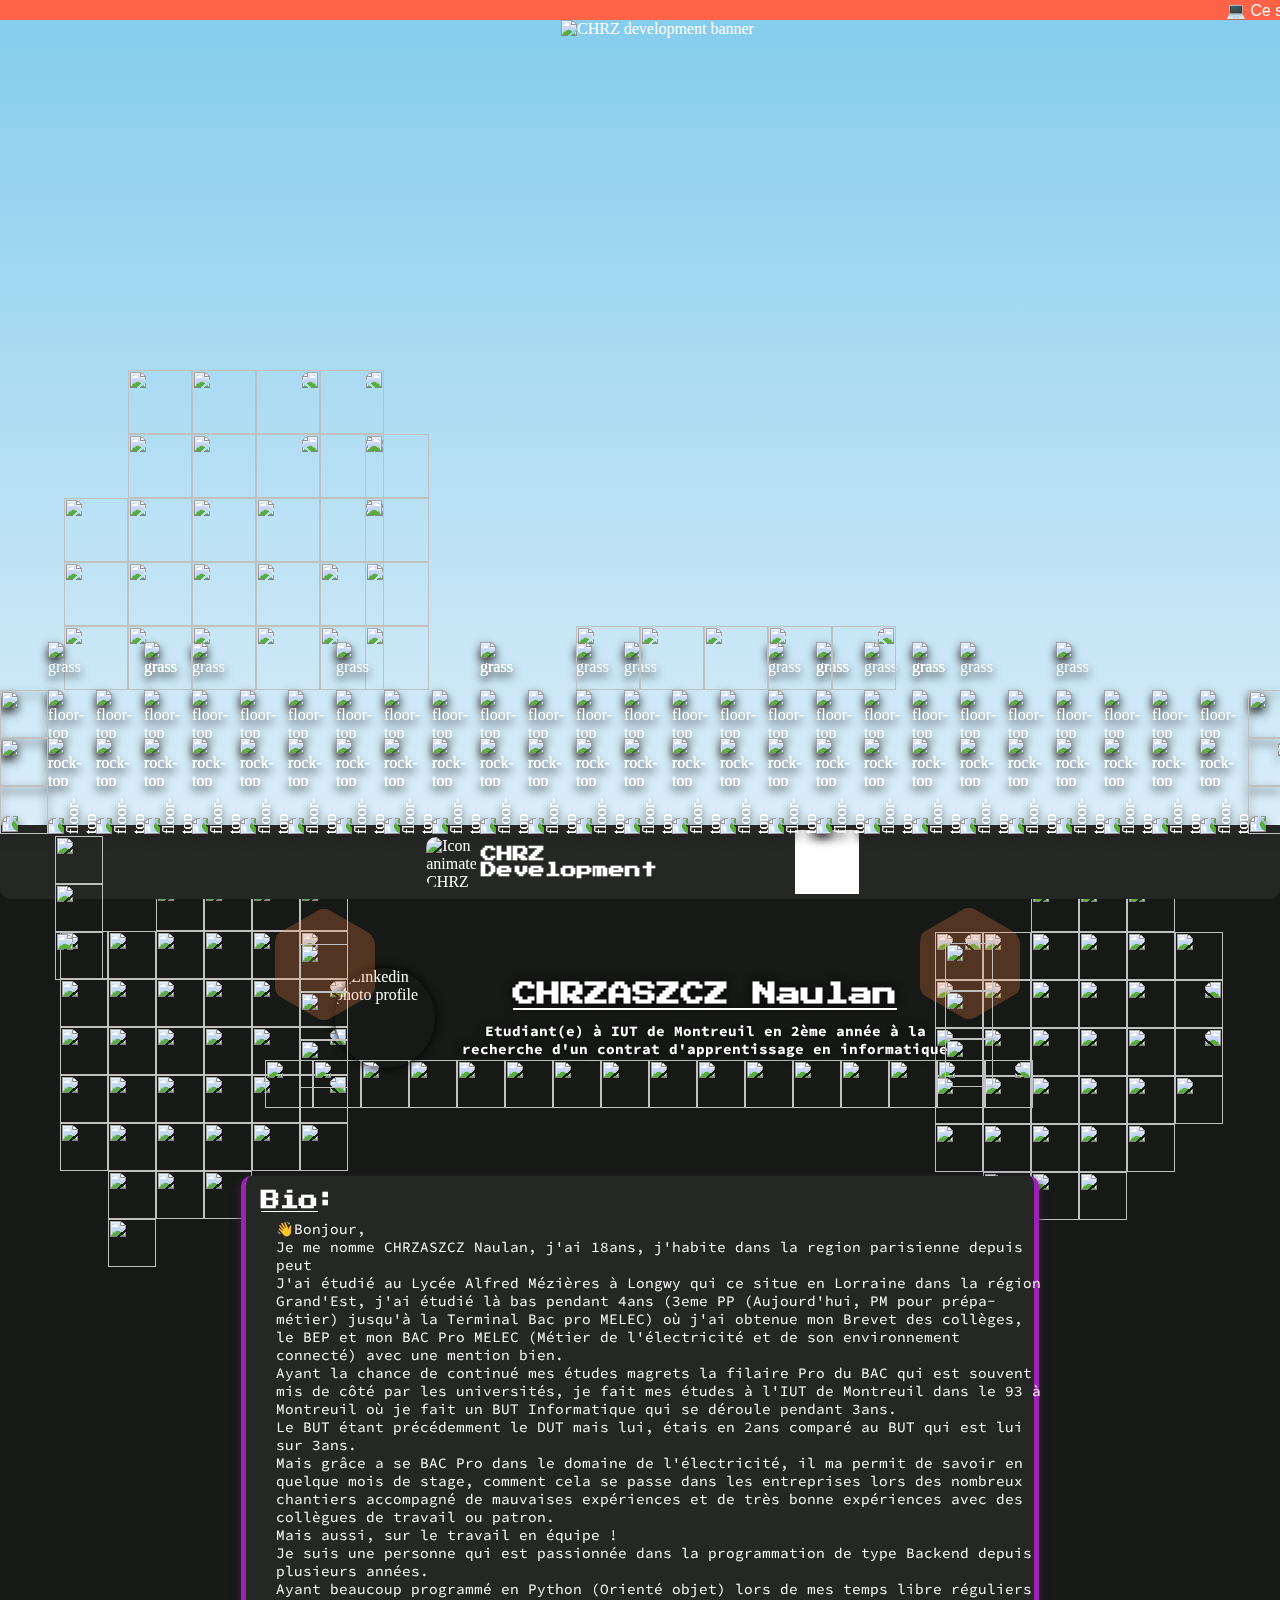
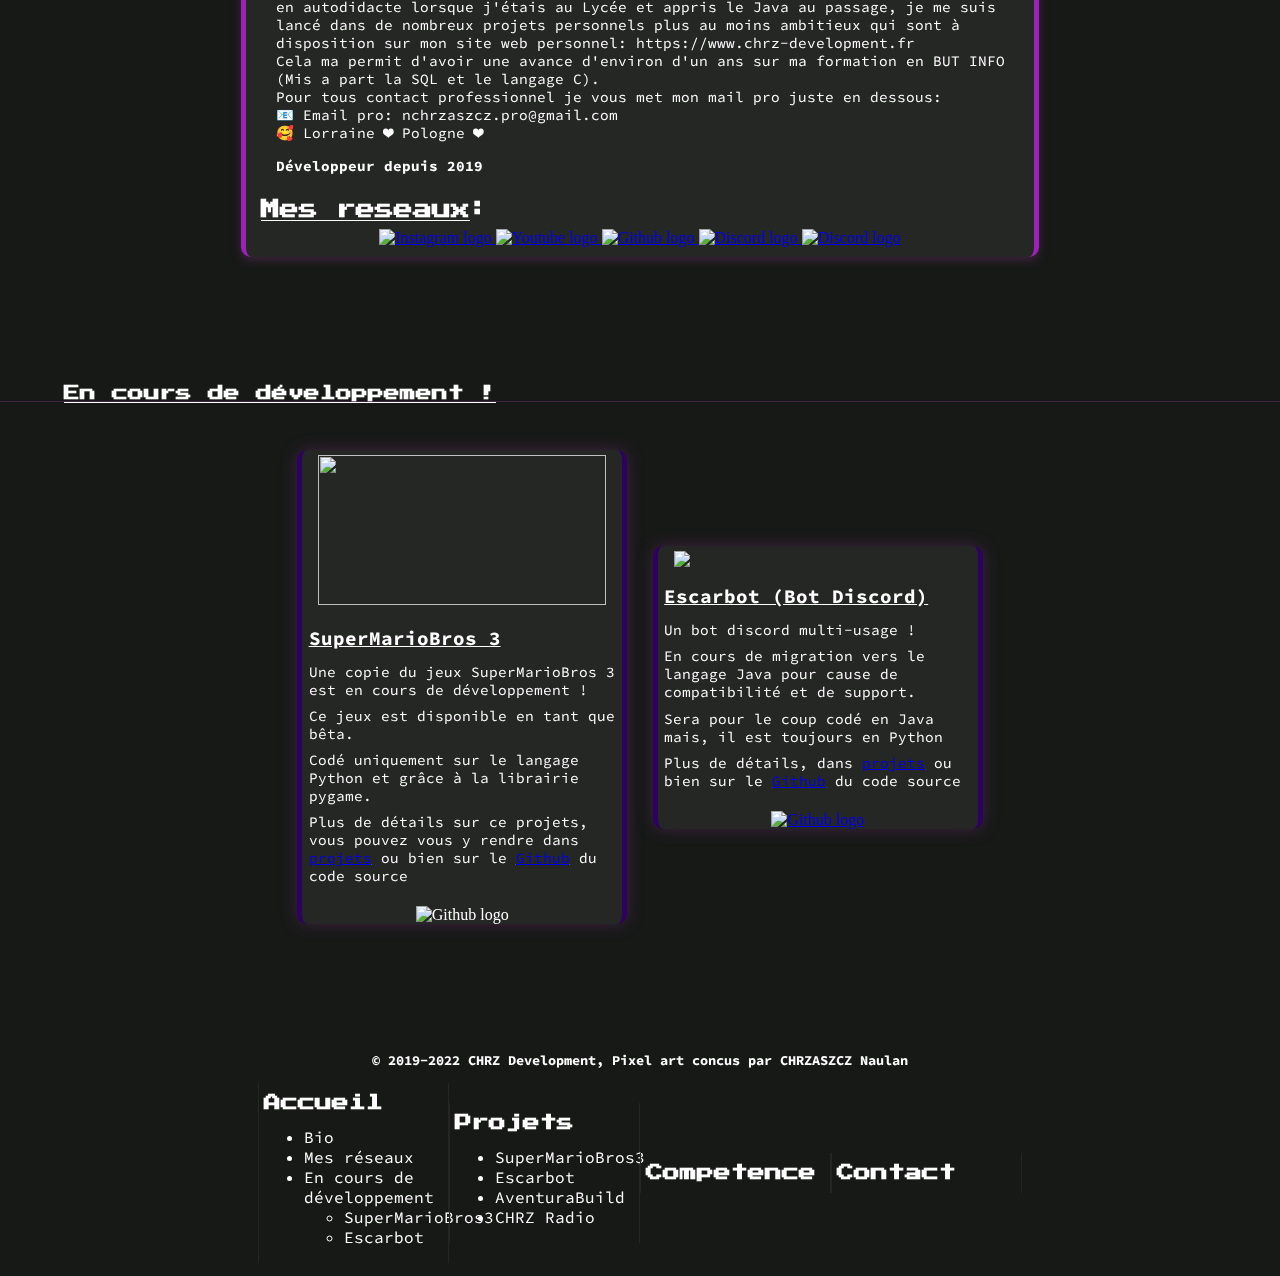
==== commit 94aca0ff: "add tile, draw a part of moulin" ====
--- a/index.html
+++ b/index.html
@@ -76,6 +76,13 @@
                         <img src="https://raw.githubusercontent.com/NaulaN/CHRZ-development_website/master/res/trees/tree-1.png" style="position: relative; left: 45px; grid-column: 6/6; grid-row: 4/4; z-index: -1;">
                         <img src="https://raw.githubusercontent.com/NaulaN/CHRZ-development_website/master/res/trees/tree-1.png" style="position: relative; left: 45px; grid-column: 6/6; grid-row: 3/3; z-index: -1;">
                         <img src="https://raw.githubusercontent.com/NaulaN/CHRZ-development_website/master/res/trees/tree-2.png" style="position: relative; left: 45px; grid-column: 6/6; grid-row: 2/2; z-index: -1;">
+
+                        <!-- Moulin -->
+                        <img src="https://raw.githubusercontent.com/NaulaN/CHRZ-development_website/master/res/moulin/moulin0.png" style="grid-column: 10/10; grid-row: 5/5;">
+                        <img src="https://raw.githubusercontent.com/NaulaN/CHRZ-development_website/master/res/moulin/moulin1.png" style="grid-column: 11/11; grid-row: 5/5;">
+                        <img src="https://raw.githubusercontent.com/NaulaN/CHRZ-development_website/master/res/moulin/moulin2.png" style="grid-column: 12/12; grid-row: 5/5;">
+                        <img src="https://raw.githubusercontent.com/NaulaN/CHRZ-development_website/master/res/moulin/moulin1.png" style="grid-column: 13/13; grid-row: 5/5;">
+                        <img src="https://raw.githubusercontent.com/NaulaN/CHRZ-development_website/master/res/moulin/moulin0.png" style="grid-column: 14/14; grid-row: 5/5; -ms-transform: rotateY(-180deg); transform: rotateY(-180deg);">
                     </div>
 
                     <div id="bucheronPerso"></div>
@@ -222,6 +229,7 @@
 
                 <div style="grid-column: 4/4; width: 1px; height: 1px">
                     <div class="platform" style="top: -225px; left: -20px;">
+                        <img src="https://raw.githubusercontent.com/NaulaN/CHRZ-development_website/master/res/buisson.png" style="grid-row: 2/2; grid-column: 1/1; width: 100%; height: 100%; -ms-transform: rotateY(-180deg); transform: rotateY(-180deg);">
                         <img src="https://raw.githubusercontent.com/NaulaN/CHRZ-development_website/master/res/floors/corner-left.png" style="grid-row: 3/3; grid-column: 1/1; width: 100%; height: 100%">
                         <img src="https://raw.githubusercontent.com/NaulaN/CHRZ-development_website/master/res/grass.png" style="grid-row: 2/2; grid-column: 1/1; width: 100%; height: 100%">
                         <img src="https://raw.githubusercontent.com/NaulaN/CHRZ-development_website/master/res/grass.png" style="grid-row: 1/1; grid-column: 3/3; width: 100%; height: 100%">
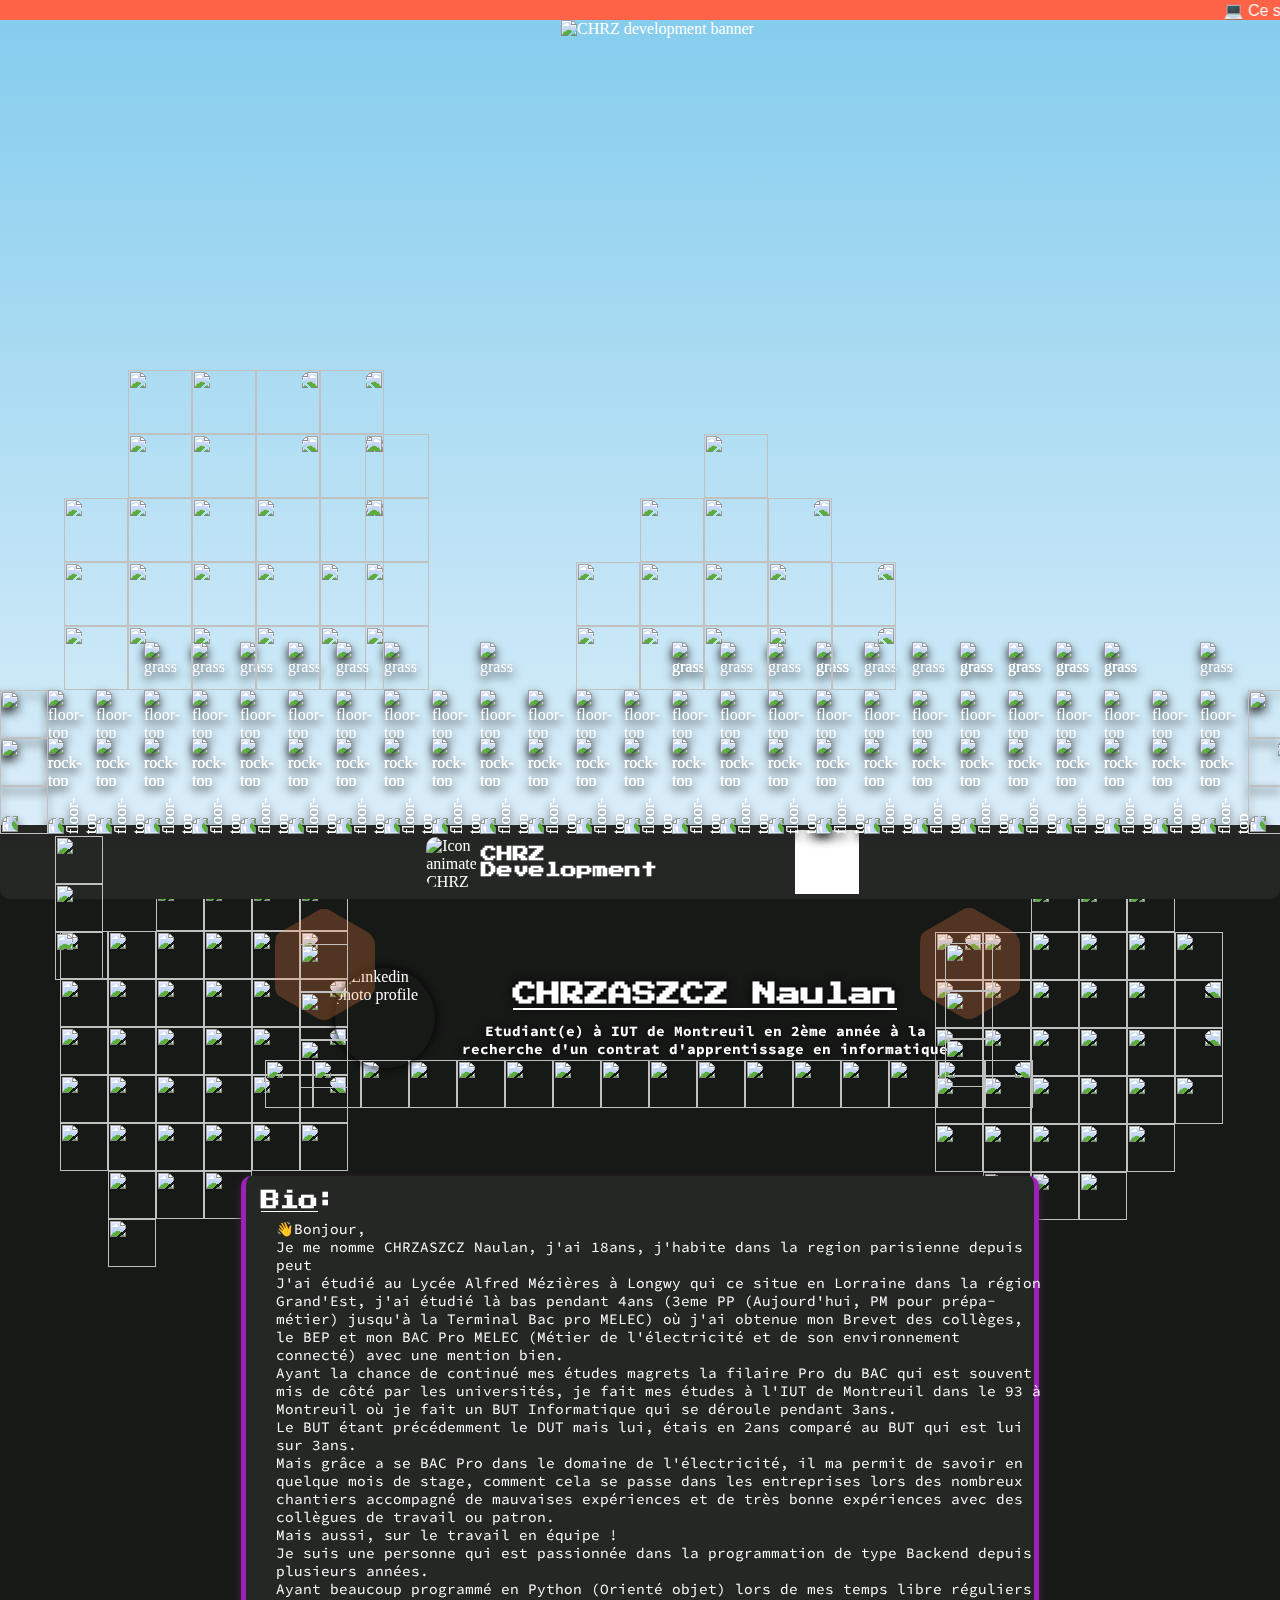
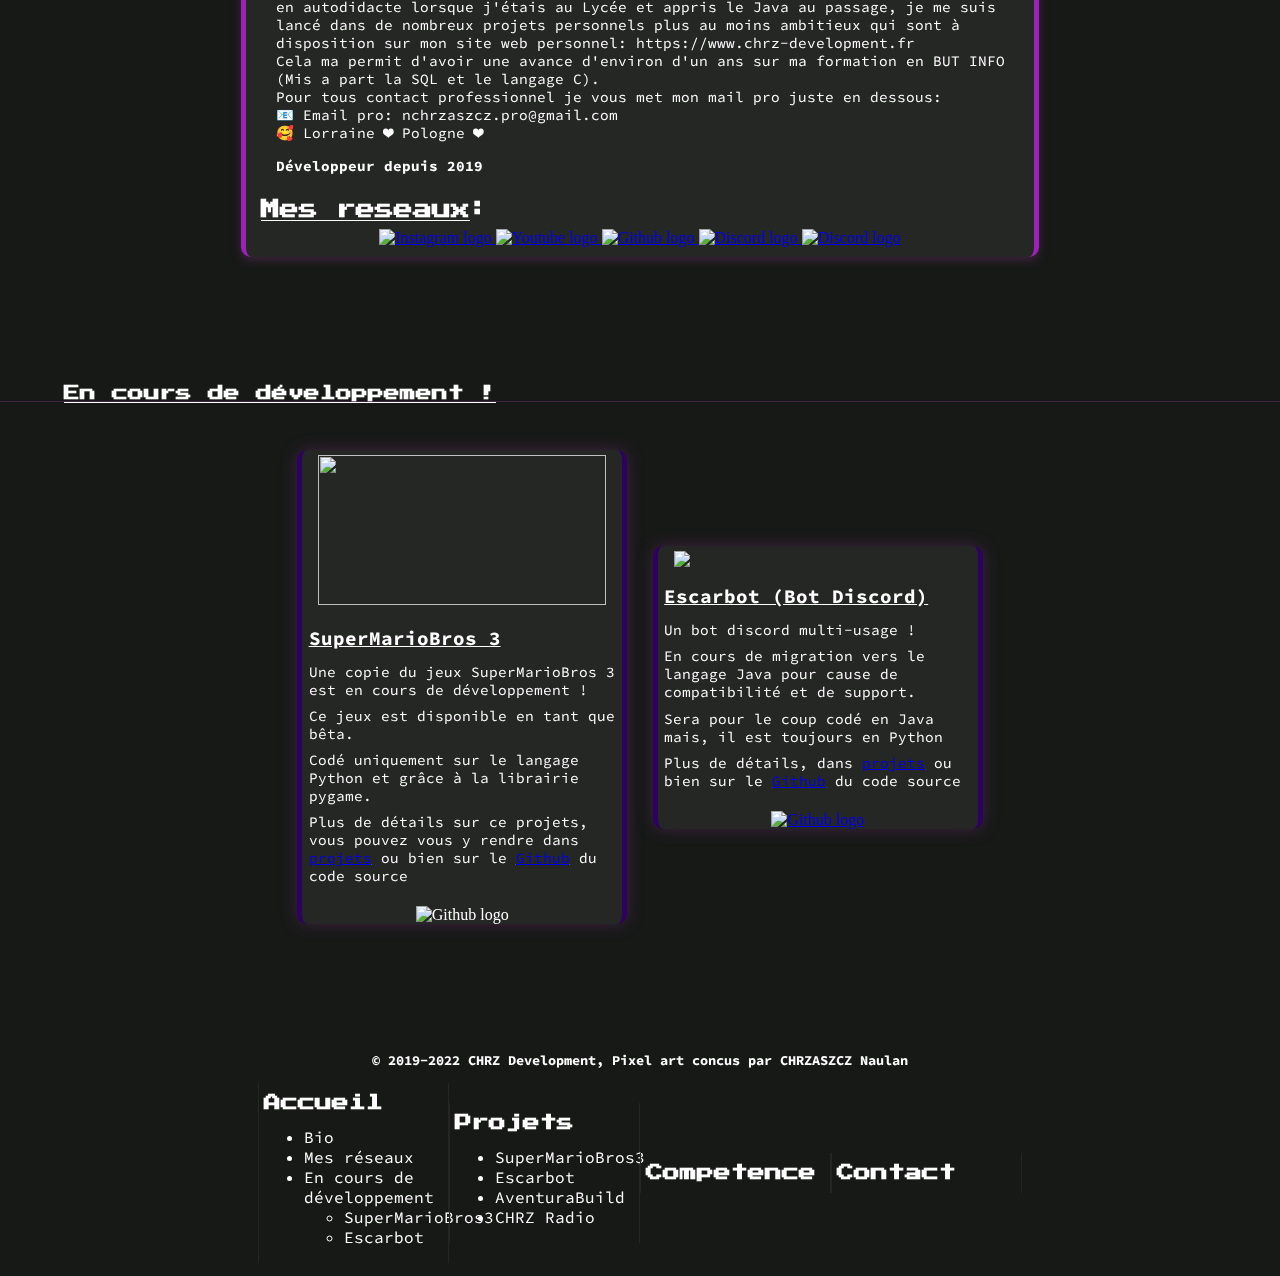
==== commit 3d52a80c: "add tile" ====
--- a/index.html
+++ b/index.html
@@ -79,10 +79,19 @@
 
                         <!-- Moulin -->
                         <img src="https://raw.githubusercontent.com/NaulaN/CHRZ-development_website/master/res/moulin/moulin0.png" style="grid-column: 10/10; grid-row: 5/5;">
+                        <img src="https://raw.githubusercontent.com/NaulaN/CHRZ-development_website/master/res/moulin/moulin3.png" style="grid-column: 10/10; grid-row: 4/4;">
+                        <img src="https://raw.githubusercontent.com/NaulaN/CHRZ-development_website/master/res/moulin/moulin3.png" style="grid-column: 14/14; grid-row: 4/4; -ms-transform: rotateY(-180deg); transform: rotateY(-180deg);">
+                        <img src="https://raw.githubusercontent.com/NaulaN/CHRZ-development_website/master/res/moulin/moulin4.png" style="grid-column: 11/11; grid-row: 4/4;">
+                        <img src="https://raw.githubusercontent.com/NaulaN/CHRZ-development_website/master/res/moulin/moulin4.png" style="grid-column: 12/12; grid-row: 4/4;">
+                        <img src="https://raw.githubusercontent.com/NaulaN/CHRZ-development_website/master/res/moulin/moulin4.png" style="grid-column: 13/13; grid-row: 4/4;">
                         <img src="https://raw.githubusercontent.com/NaulaN/CHRZ-development_website/master/res/moulin/moulin1.png" style="grid-column: 11/11; grid-row: 5/5;">
                         <img src="https://raw.githubusercontent.com/NaulaN/CHRZ-development_website/master/res/moulin/moulin2.png" style="grid-column: 12/12; grid-row: 5/5;">
                         <img src="https://raw.githubusercontent.com/NaulaN/CHRZ-development_website/master/res/moulin/moulin1.png" style="grid-column: 13/13; grid-row: 5/5;">
                         <img src="https://raw.githubusercontent.com/NaulaN/CHRZ-development_website/master/res/moulin/moulin0.png" style="grid-column: 14/14; grid-row: 5/5; -ms-transform: rotateY(-180deg); transform: rotateY(-180deg);">
+                        <img src="https://raw.githubusercontent.com/NaulaN/CHRZ-development_website/master/res/moulin/moulin5.png" style="grid-column: 11/11; grid-row: 3/3;">
+                        <img src="https://raw.githubusercontent.com/NaulaN/CHRZ-development_website/master/res/moulin/moulin5.png" style="grid-column: 13/13; grid-row: 3/3; -ms-transform: rotateY(-180deg); transform: rotateY(-180deg);">
+                        <img src="https://raw.githubusercontent.com/NaulaN/CHRZ-development_website/master/res/moulin/moulin6.png" style="grid-column: 12/12; grid-row: 2/2;">
+                        <img src="https://raw.githubusercontent.com/NaulaN/CHRZ-development_website/master/res/moulin/moulin1.png" style="grid-column: 12/12; grid-row: 3/3;">
                     </div>
 
                     <div id="bucheronPerso"></div>
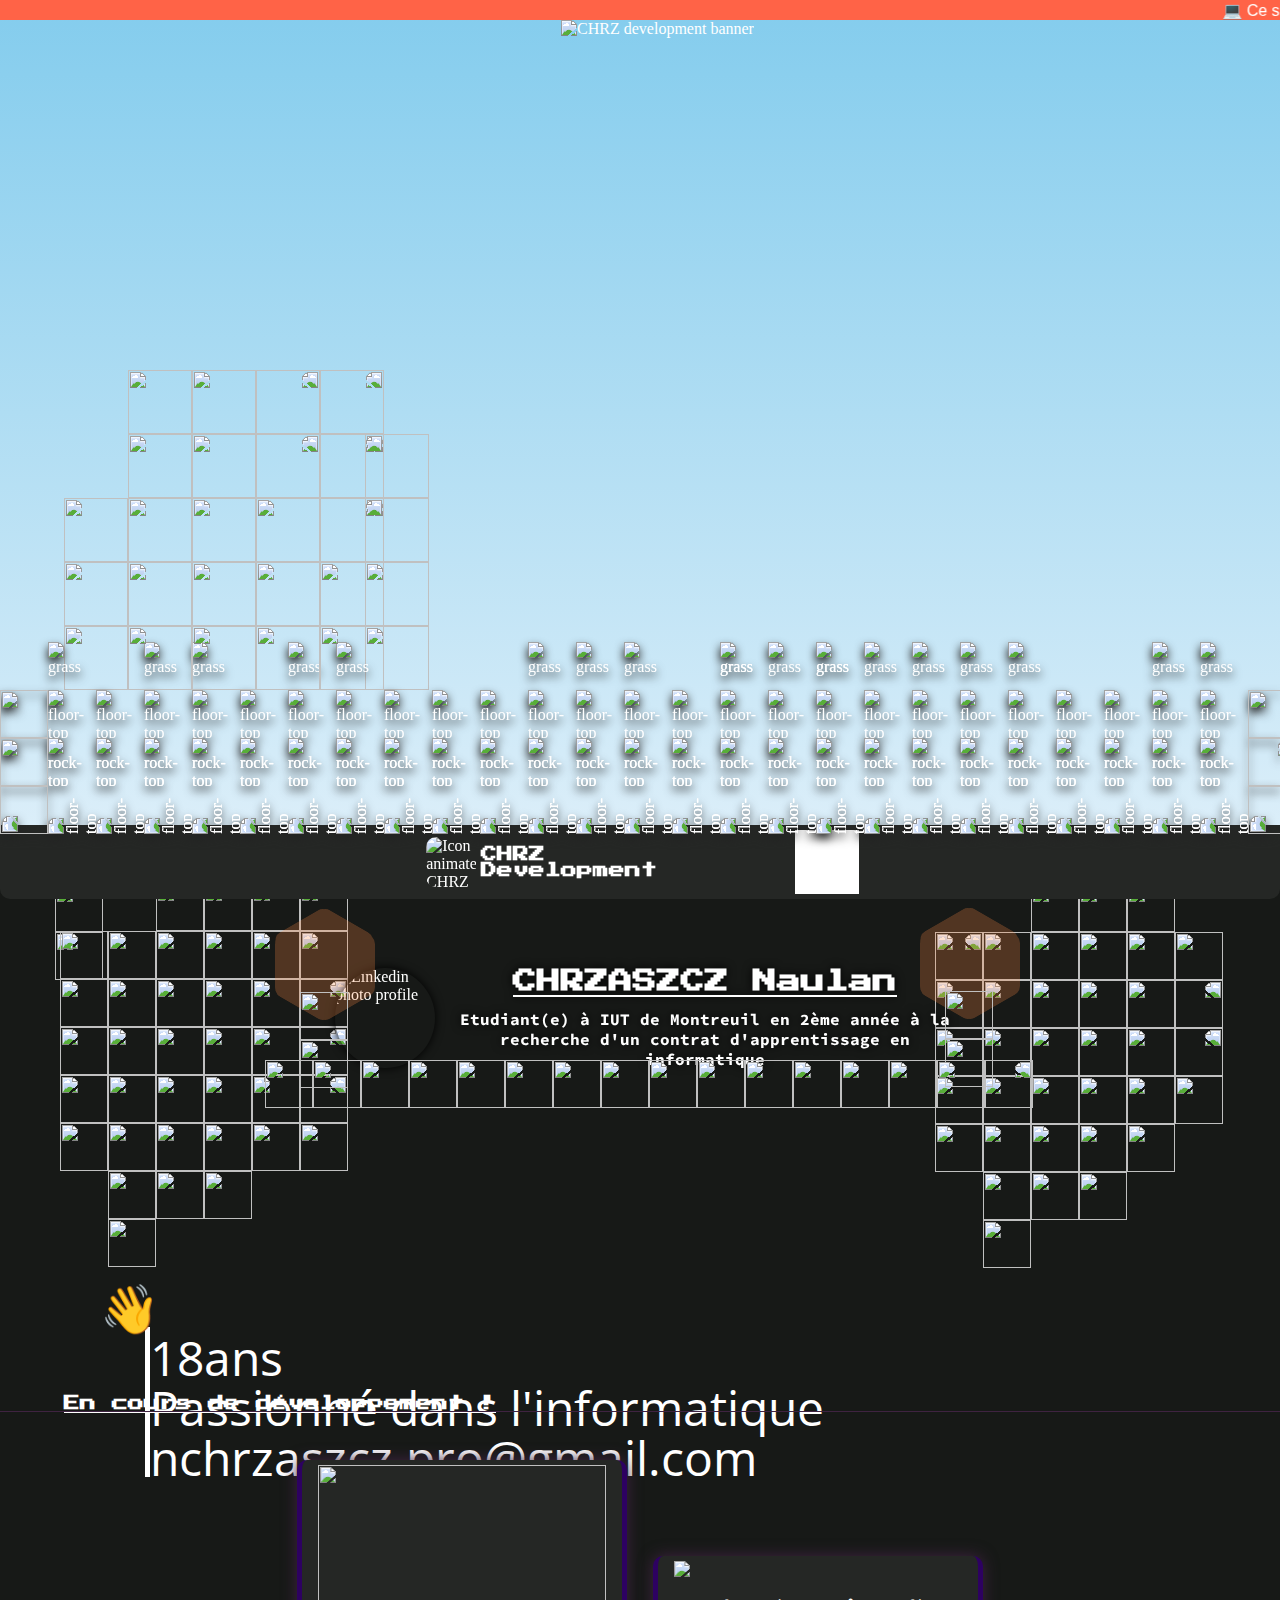
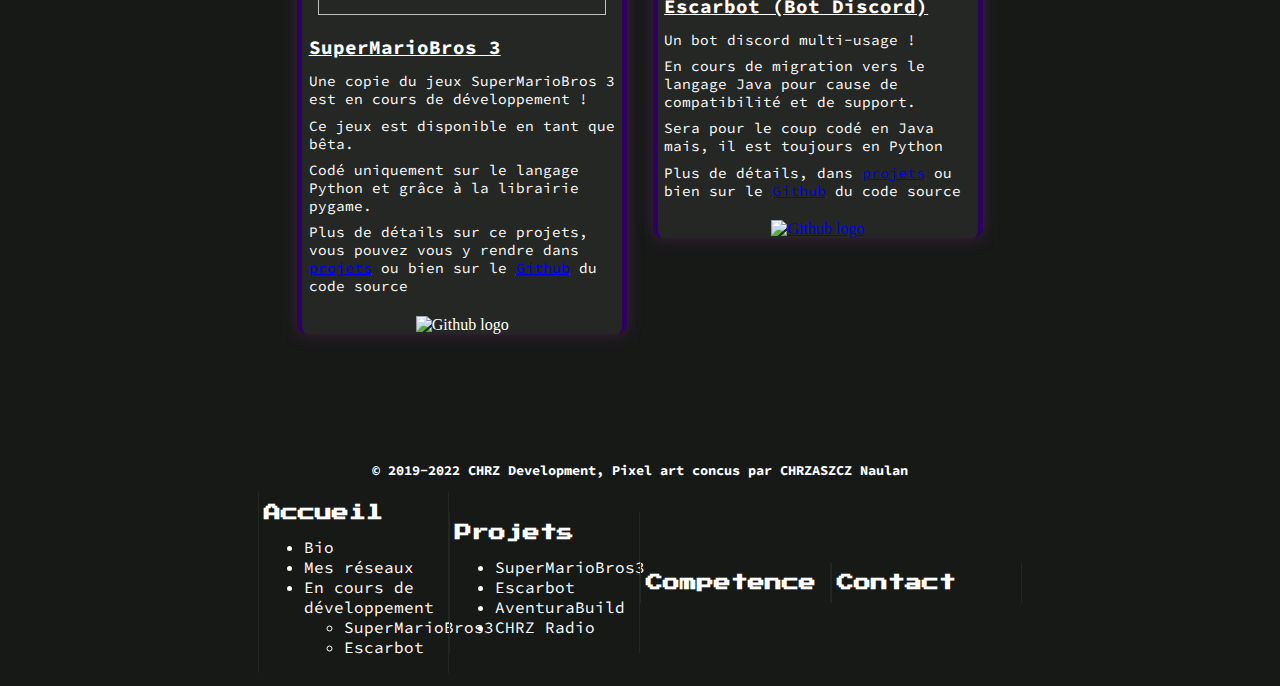
==== commit 5d17b9e2: "edit bio" ====
--- a/index.html
+++ b/index.html
@@ -77,7 +77,7 @@
                         <img src="https://raw.githubusercontent.com/NaulaN/CHRZ-development_website/master/res/trees/tree-1.png" style="position: relative; left: 45px; grid-column: 6/6; grid-row: 3/3; z-index: -1;">
                         <img src="https://raw.githubusercontent.com/NaulaN/CHRZ-development_website/master/res/trees/tree-2.png" style="position: relative; left: 45px; grid-column: 6/6; grid-row: 2/2; z-index: -1;">
 
-                        <!-- Moulin -->
+                        <!-- Moulin
                         <img src="https://raw.githubusercontent.com/NaulaN/CHRZ-development_website/master/res/moulin/moulin0.png" style="grid-column: 10/10; grid-row: 5/5;">
                         <img src="https://raw.githubusercontent.com/NaulaN/CHRZ-development_website/master/res/moulin/moulin3.png" style="grid-column: 10/10; grid-row: 4/4;">
                         <img src="https://raw.githubusercontent.com/NaulaN/CHRZ-development_website/master/res/moulin/moulin3.png" style="grid-column: 14/14; grid-row: 4/4; -ms-transform: rotateY(-180deg); transform: rotateY(-180deg);">
@@ -90,8 +90,10 @@
                         <img src="https://raw.githubusercontent.com/NaulaN/CHRZ-development_website/master/res/moulin/moulin0.png" style="grid-column: 14/14; grid-row: 5/5; -ms-transform: rotateY(-180deg); transform: rotateY(-180deg);">
                         <img src="https://raw.githubusercontent.com/NaulaN/CHRZ-development_website/master/res/moulin/moulin5.png" style="grid-column: 11/11; grid-row: 3/3;">
                         <img src="https://raw.githubusercontent.com/NaulaN/CHRZ-development_website/master/res/moulin/moulin5.png" style="grid-column: 13/13; grid-row: 3/3; -ms-transform: rotateY(-180deg); transform: rotateY(-180deg);">
-                        <img src="https://raw.githubusercontent.com/NaulaN/CHRZ-development_website/master/res/moulin/moulin6.png" style="grid-column: 12/12; grid-row: 2/2;">
+                        <img src="https://raw.githubusercontent.com/NaulaN/CHRZ-development_website/master/res/moulin/moulin6.png" style="grid-column: 11/11; grid-row: 2/2;">
+                        <img src="https://raw.githubusercontent.com/NaulaN/CHRZ-development_website/master/res/moulin/moulin1.png" style="grid-column: 12/12; grid-row: 2/2;">
                         <img src="https://raw.githubusercontent.com/NaulaN/CHRZ-development_website/master/res/moulin/moulin1.png" style="grid-column: 12/12; grid-row: 3/3;">
+                        -->
                     </div>
 
                     <div id="bucheronPerso"></div>
@@ -180,7 +182,7 @@
                 <div class="torch" style="grid-column: 4/4; left: -30px; top: -20px;">
                     <div class="hexagon  light-torch" style="position: relative; left: -5px; top: -10px; opacity: 25%;"></div>
 
-                    <img src="https://raw.githubusercontent.com/NaulaN/CHRZ-development_website/master/res/torch.png" style="grid-column: 1/1; grid-row: 1/1; position: absolute; left: 20px;">
+                    <div class="first-torch" style="grid-column: 1/1; grid-row: 1/1; position: absolute; left: 20px; width: 48px; height: 48px"></div>
                     <img src="https://raw.githubusercontent.com/NaulaN/CHRZ-development_website/master/res/torch-sticks.png" style="grid-column: 1/1; grid-row: 2/2; position: absolute; left: 20px;">
                     <img src="https://raw.githubusercontent.com/NaulaN/CHRZ-development_website/master/res/torch-sticks-end.png" style="grid-column: 1/1; grid-row: 3/3; position: absolute; left: 20px;">
                 </div>
@@ -188,12 +190,12 @@
                 <div class="torch" style="grid-column: 4/4; left: -675px; top: -20px;">
                     <div class="hexagon  light-torch" style="position: relative; left: -5px; top: -10px; opacity: 25%;"></div>
 
-                    <img src="https://raw.githubusercontent.com/NaulaN/CHRZ-development_website/master/res/torch.png" style="grid-column: 1/1; grid-row: 1/1; position: absolute; left: 20px;">
+                    <div class="first-torch" style="grid-column: 1/1; grid-row: 1/1; position: absolute; left: 20px; width: 48px; height: 48px"></div>
                     <img src="https://raw.githubusercontent.com/NaulaN/CHRZ-development_website/master/res/torch-sticks.png" style="grid-column: 1/1; grid-row: 2/2; position: absolute; left: 20px;">
                     <img src="https://raw.githubusercontent.com/NaulaN/CHRZ-development_website/master/res/torch-sticks-end.png" style="grid-column: 1/1; grid-row: 3/3; position: absolute; left: 20px;">
                 </div>
 
-                <div style="grid-column: 4/4; width: 1px; height: 1px;">
+                <div style="grid-column: 4/4; width: 1px; height: 1px; z-index: 9;">
                     <div class="platform" style="top: -225px; left: -895px;">
                         <img src="https://raw.githubusercontent.com/NaulaN/CHRZ-development_website/master/res/floors/corner-left.png" style="grid-row: 3/3; grid-column: 1/1; width: 100%; height: 100%">
                         <img src="https://raw.githubusercontent.com/NaulaN/CHRZ-development_website/master/res/grass.png" style="grid-row: 2/2; grid-column: 1/1; width: 100%; height: 100%">
@@ -236,7 +238,7 @@
                     </div>
                 </div>
 
-                <div style="grid-column: 4/4; width: 1px; height: 1px">
+                <div style="grid-column: 4/4; width: 1px; height: 1px; z-index: 9;">
                     <div class="platform" style="top: -225px; left: -20px;">
                         <img src="https://raw.githubusercontent.com/NaulaN/CHRZ-development_website/master/res/buisson.png" style="grid-row: 2/2; grid-column: 1/1; width: 100%; height: 100%; -ms-transform: rotateY(-180deg); transform: rotateY(-180deg);">
                         <img src="https://raw.githubusercontent.com/NaulaN/CHRZ-development_website/master/res/floors/corner-left.png" style="grid-row: 3/3; grid-column: 1/1; width: 100%; height: 100%">
@@ -278,7 +280,7 @@
                     </div>
                 </div>
 
-                <div style="grid-column: 4/4; width: 1px; height: 1px">
+                <div style="grid-column: 4/4; width: 1px; height: 1px; z-index: 11;">
                     <div id="platform-profile">
                         <img src="https://raw.githubusercontent.com/NaulaN/CHRZ-development_website/master/res/floors/platform-border-end.png" style="grid-row: 1/1; grid-column: 1/1;">
                         <img src="https://raw.githubusercontent.com/NaulaN/CHRZ-development_website/master/res/floors/platform-border1.png" style="grid-row: 1/1; grid-column: 2/2;">
@@ -309,58 +311,18 @@
             </div>
 
             <div class="sectionAccueil">
-                <p id="bio" class="title-sectionAccueil"><b><u>Bio</u>:</b></p>
-
-                <div id="bio-sectionAccueil">
-                    <p>👋Bonjour,</p>
-                    <p>Je me nomme CHRZASZCZ Naulan, j'ai 18ans, j'habite dans la region parisienne depuis peut</p>
-
-                    <p>J'ai étudié au Lycée Alfred Mézières à Longwy qui ce situe en Lorraine dans la région Grand'Est, j'ai étudié là bas pendant 4ans (3eme PP (Aujourd'hui, PM pour prépa-métier) jusqu'à la Terminal Bac pro MELEC) où j'ai obtenue mon Brevet des collèges, le BEP et mon BAC Pro MELEC (Métier de l'électricité et de son environnement connecté) avec une mention bien.</p>
-                    <p>Ayant la chance de continué mes études magrets la filaire Pro du BAC qui est souvent mis de côté par les universités, je fait mes études à l'IUT de Montreuil dans le 93 à Montreuil où je fait un BUT Informatique qui se déroule pendant 3ans.</p>
-                    <p>Le BUT étant précédemment le DUT mais lui, étais en 2ans comparé au BUT qui est lui sur 3ans.</p>
-
-                    <p>Mais grâce a se BAC Pro dans le domaine de l'électricité, il ma permit de savoir en quelque mois de stage, comment cela se passe dans les entreprises lors des nombreux chantiers accompagné de mauvaises expériences et de très bonne expériences avec des collègues de travail ou patron.</p>
-                    <p>Mais aussi, sur le travail en équipe !</p>
-
-                    <p>Je suis une personne qui est passionnée dans la programmation de type Backend depuis plusieurs années.</p>
-                    <p>Ayant beaucoup programmé en Python (Orienté objet) lors de mes temps libre réguliers en autodidacte lorsque j'étais au Lycée et appris le Java au passage, je me suis lancé dans de nombreux projets personnels plus au moins ambitieux qui sont à disposition sur mon site web personnel: https://www.chrz-development.fr</p>
-                    <p>Cela ma permit d'avoir une avance d'environ d'un ans sur ma formation en BUT INFO (Mis a part la SQL et le langage C).</p>
-
-                    <p>Pour tous contact professionnel je vous met mon mail pro juste en dessous:</p>
-                    <p>📧 Email pro: nchrzaszcz.pro@gmail.com</p>
-
-
-                    <p>🥰 Lorraine ❤ Pologne ❤</p>
-                    <p style="margin-top: 2%"><b>Développeur depuis 2019</b></p>
-                </div>
-
-                <div>
-                    <!-- <img > TODO -->
-                    <p id="mes-reseaux" class="title-sectionAccueil" style="margin-top: 20px;"><b><u>Mes reseaux</u>:</b></p>
-                </div>
-
-                <div id="socials-sectionAccueil">
-                    <a href="http://instagram.chrz-development.fr">
-                        <img src="https://raw.githubusercontent.com/NaulaN/CHRZ-development_website/master/res/logos/instagram.png"
-                             alt="Instagram logo">
-                    </a>
-                    <a href="http://youtube.chrz-development.fr">
-                        <img src="https://raw.githubusercontent.com/NaulaN/CHRZ-development_website/master/res/logos/youtube.png"
-                             alt="Youtube logo">
-                    </a>
-                    <a href="http://github.chrz-development.fr">
-                        <img src="https://raw.githubusercontent.com/NaulaN/CHRZ-development_website/master/res/logos/github.png"
-                             alt="Github logo">
-                    </a>
-                    <a href="http://discord.chrz-development.fr">
-                        <img src="https://raw.githubusercontent.com/NaulaN/CHRZ-development_website/master/res/logos/discord.png"
-                             alt="Discord logo">
-                    </a>
-                    <a href="https://www.linkedin.com/in/naulan-chrzaszcz/">
-                        <img src="https://raw.githubusercontent.com/NaulaN/CHRZ-development_website/master/res/logos/linkedin.png"
-                             alt="Discord logo">
-                    </a>
-                </div>
+                <div id="bio" style="position: relative; width: 100%; height: auto; top: -75px; background: rgb(23,25,23); background: linear-gradient(180deg, rgba(23,25,23,1) 5%, rgba(23,25,23,0) 50%, rgba(23,25,23,1) 95%);">
+                    <video id="bgVideo" preload="true" autoplay  loop muted style="position: relative;  height: auto; z-index: -1; width: 100%;">
+                        <source src="https://raw.githubusercontent.com/NaulaN/CHRZ-development_website/master/res/BIO-background.mp4" type="video/mp4" >
+                    </video>
+
+                    <div style="position: absolute; border-left: solid 5px white; height: 150px; width: 1px; top: 300px; left: 145px;"></div>
+                    <p style="position: absolute; top: 200px; left: 100px; font-size: 300%">👋</p>
+                    <p style="position: absolute; top: 250px; left: 150px; font-size: 300%">18ans</p>
+                    <p style="position: absolute; top: 300px; left: 150px; font-size: 300%">Passionné dans l'informatique</p>
+                    <p style="position: absolute; top: 350px; left: 150px; font-size: 300%">nchrzaszcz.pro@gmail.com</p>
+                </div>
+
             </div>
 
             <div><p id="titleSectionDevInProgress"><u><b>En cours de développement !</b></u></p></div>
--- a/style.css
+++ b/style.css
@@ -1,7 +1,6 @@
 @import url('https://fonts.googleapis.com/css2?family=Source+Code+Pro:wght@200&display=swap');
 @import url('https://fonts.googleapis.com/css2?family=Press+Start+2P&display=swap');
-
-
+@import url('https://fonts.googleapis.com/css2?family=Open+Sans:ital,wght@0,800;1,800&display=swap');
 
 
 @keyframes opacityIn {
@@ -66,6 +65,18 @@
     }
 }
 
+@keyframes torch-anim {
+    0% {
+        background-image: url("https://raw.githubusercontent.com/NaulaN/CHRZ-development_website/master/res/torch-frames/torch0.png");
+    }
+    50% {
+        background-image: url("https://raw.githubusercontent.com/NaulaN/CHRZ-development_website/master/res/torch-frames/torch1.png");
+    }
+    100% {
+        background-image: url("https://raw.githubusercontent.com/NaulaN/CHRZ-development_website/master/res/torch-frames/torch2.png");
+    }
+}
+
 
 html {
     background: #171917;
@@ -101,6 +112,7 @@
 
     border-bottom-left-radius: 10px;
     border-bottom-right-radius: 10px;
+    z-index: 256;
 }
 
 #iconSectionNavBar1 {
@@ -138,20 +150,15 @@
 }
 
 .sectionAccueil {
-    background-color: #252725;
-    border-radius: 10px;
-    width: 60vw;
-
-    border-left: 5px solid #9c21b7;
-    border-right: 5px solid #9d20b7;
-
-    margin-top: 5%;
-    padding: 10px;
-    margin-left: auto;
-    margin-right: auto;
-    box-shadow: 0 3px 10px #3f2341;
-
-    text-align: center;
+    position: relative;
+    width: 100%;
+    height: auto;
+
+    top: -10px;
+    z-index: -1;
+}
+
+.sectionAccueil #bgVideo {
 }
 
 #header-sectionAcceuil {
@@ -168,6 +175,7 @@
     width: 100%;
     height: 100px;
     padding: 5px;
+    z-index: 10;
 }
 
 #header-sectionAcceuil div {
@@ -192,21 +200,14 @@
     text-shadow: 0 0 10px black;
 }
 #header-sectionAcceuil h2 {
-    font-size: 90%;
+    font-size: 100%;
     font-family: 'Source Code Pro', monospace;
 
     text-shadow: 0 0 10px black;
 }
-#bio-sectionAccueil {
-    padding-left: 20px;
-    padding-top: 10px;
-    width: 100%;
-    text-align: left;
-}
-#bio-sectionAccueil p {
-    font-family: 'Source Code Pro', monospace;
-    font-size: 90%;
-    margin: 0;
+
+#bio {
+    font-family: 'Open Sans', sans-serif;
 }
 
 #socials-sectionAccueil {
@@ -548,6 +549,11 @@
 
     grid-template-rows: 48px 48px 48px;
     grid-template-columns: 48px;
+    z-index: 11;
+
+    animation-name: torch-anim;
+    animation-duration: 5s;
+    animation-iteration-count: infinite;
 }
 
 .torch img {
@@ -658,6 +664,8 @@
     margin-top: 5%;
     margin-left: auto;
     margin-right: auto;
+
+    z-index: 10;
 }
 
 #platform-profile {
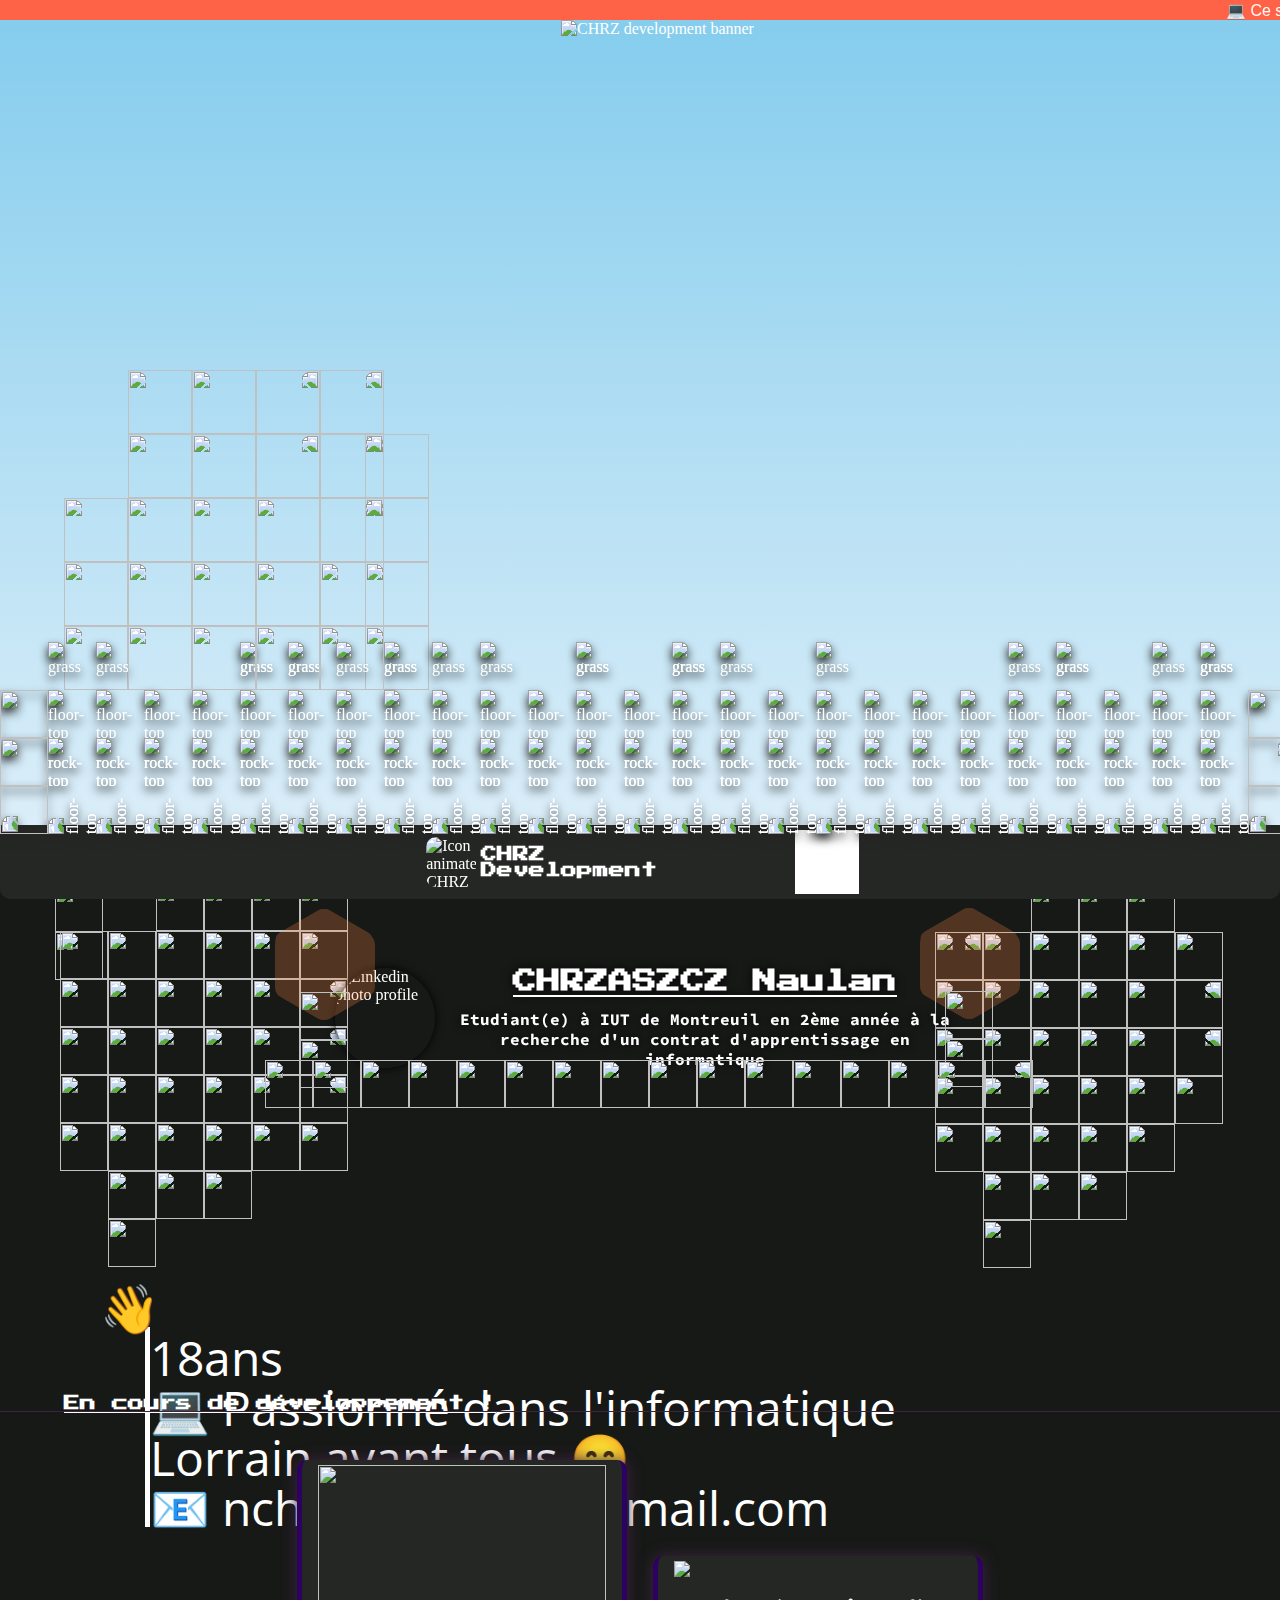
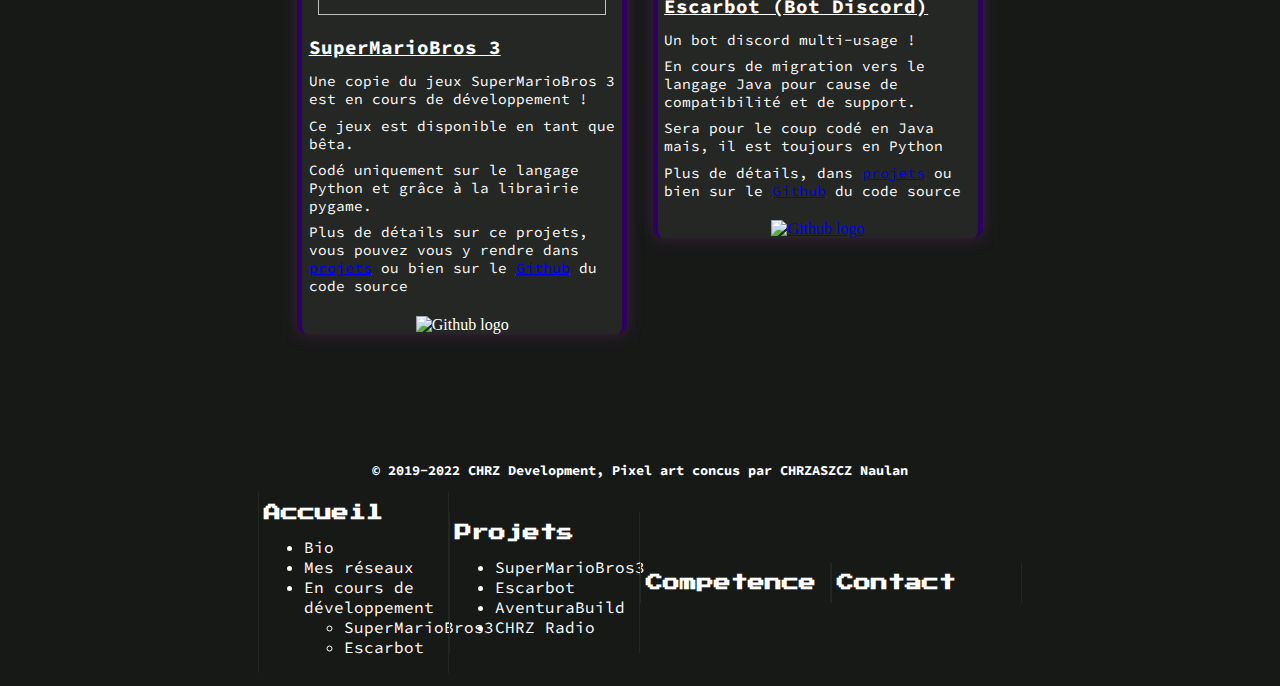
==== commit d236c3f0: "edit bio" ====
--- a/index.html
+++ b/index.html
@@ -316,11 +316,12 @@
                         <source src="https://raw.githubusercontent.com/NaulaN/CHRZ-development_website/master/res/BIO-background.mp4" type="video/mp4" >
                     </video>
 
-                    <div style="position: absolute; border-left: solid 5px white; height: 150px; width: 1px; top: 300px; left: 145px;"></div>
+                    <div style="position: absolute; border-left: solid 5px white; height: 200px; width: 1px; top: 300px; left: 145px;"></div>
                     <p style="position: absolute; top: 200px; left: 100px; font-size: 300%">👋</p>
                     <p style="position: absolute; top: 250px; left: 150px; font-size: 300%">18ans</p>
-                    <p style="position: absolute; top: 300px; left: 150px; font-size: 300%">Passionné dans l'informatique</p>
-                    <p style="position: absolute; top: 350px; left: 150px; font-size: 300%">nchrzaszcz.pro@gmail.com</p>
+                    <p style="position: absolute; top: 300px; left: 150px; font-size: 300%">💻 Passionné dans l'informatique</p>
+                    <p style="position: absolute; top: 350px; left: 150px; font-size: 300%">Lorrain avant tous 😁</p>
+                    <p style="position: absolute; top: 400px; left: 150px; font-size: 300%">📧 nchrzaszcz.pro@gmail.com</p>
                 </div>
 
             </div>
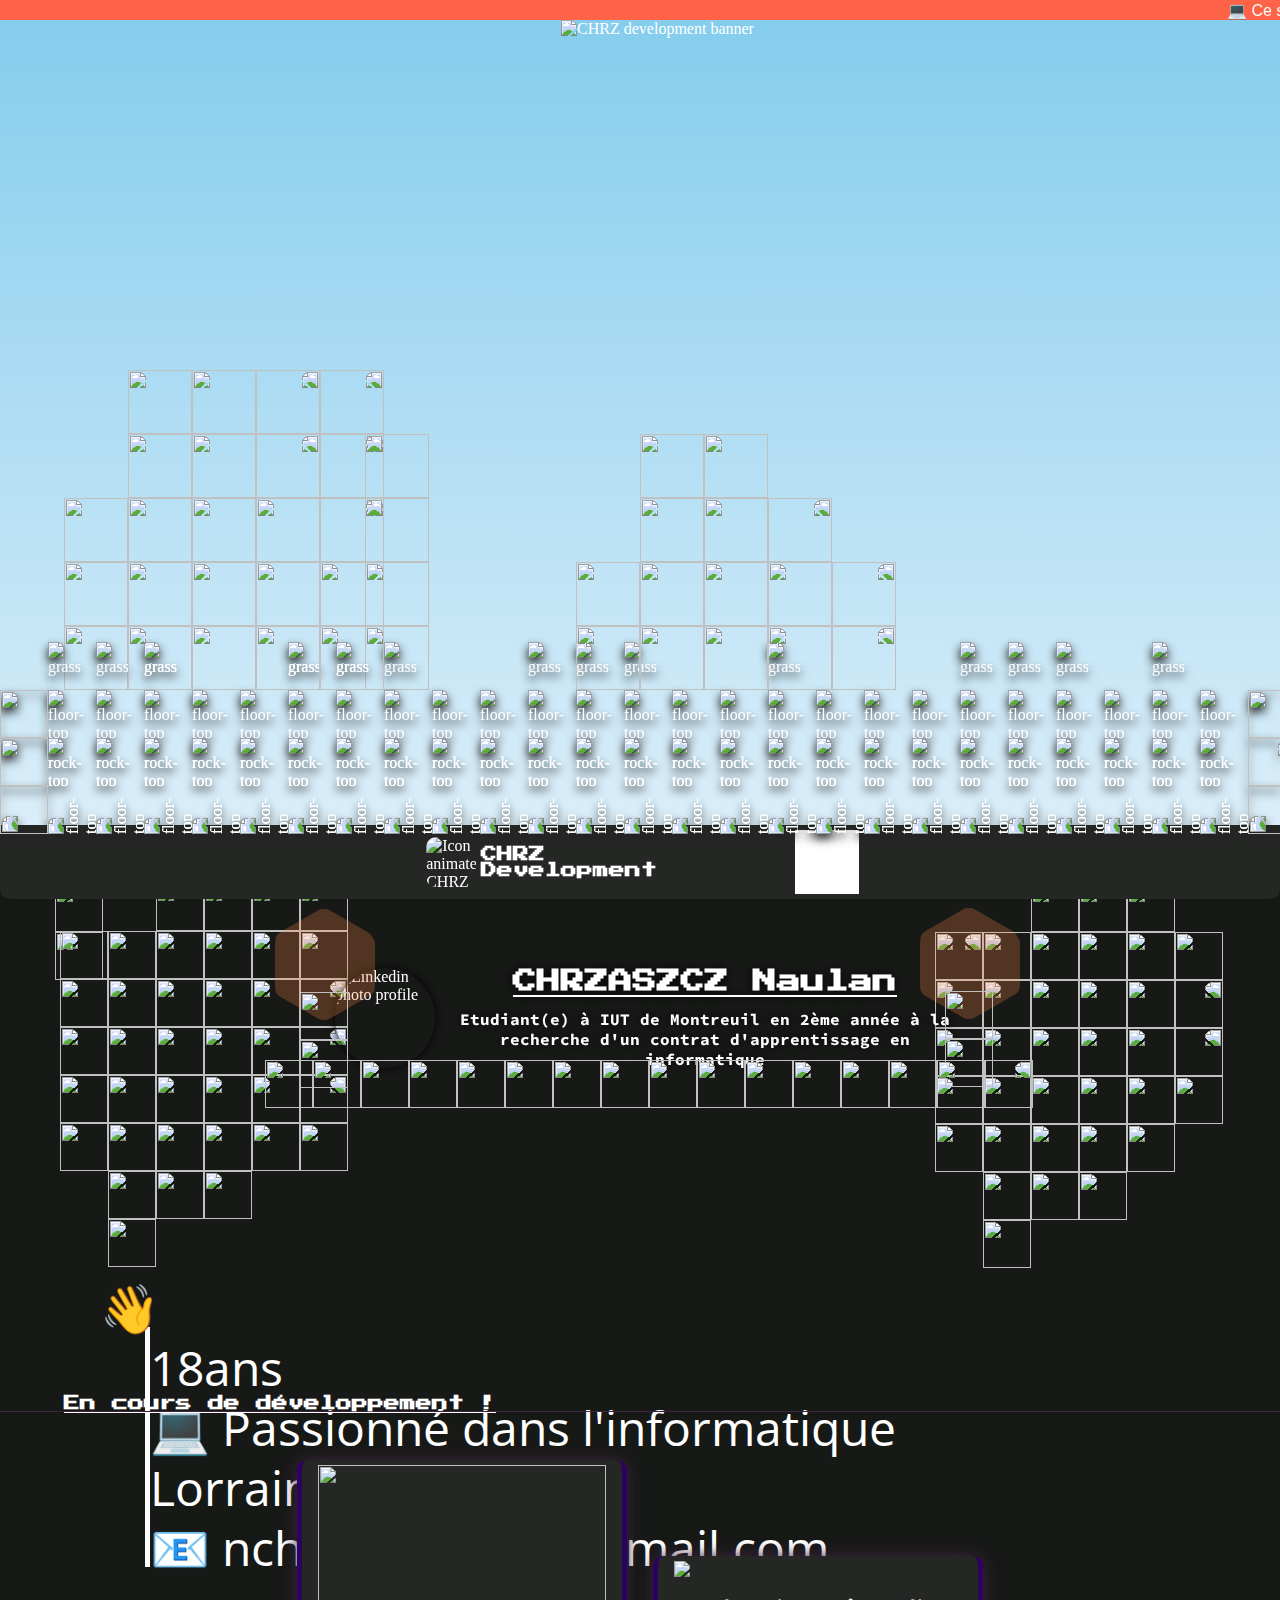
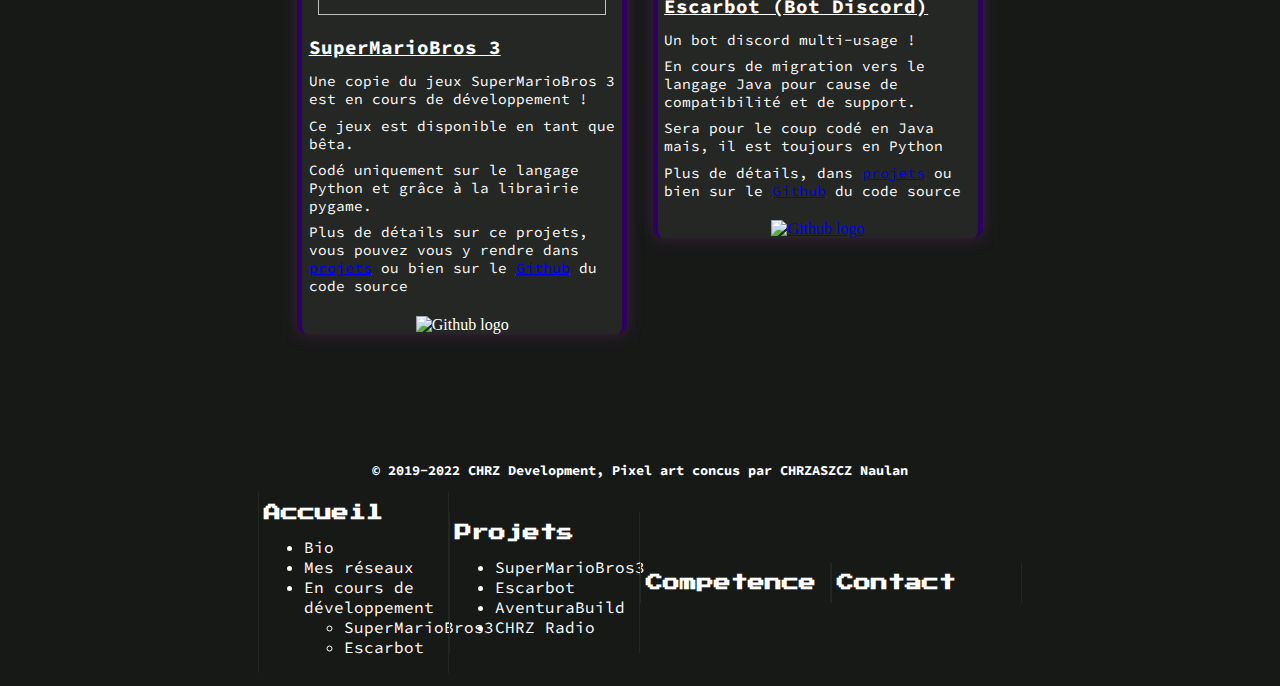
==== commit 251f8380: "Add moulin" ====
--- a/index.html
+++ b/index.html
@@ -77,7 +77,6 @@
                         <img src="https://raw.githubusercontent.com/NaulaN/CHRZ-development_website/master/res/trees/tree-1.png" style="position: relative; left: 45px; grid-column: 6/6; grid-row: 3/3; z-index: -1;">
                         <img src="https://raw.githubusercontent.com/NaulaN/CHRZ-development_website/master/res/trees/tree-2.png" style="position: relative; left: 45px; grid-column: 6/6; grid-row: 2/2; z-index: -1;">
 
-                        <!-- Moulin
                         <img src="https://raw.githubusercontent.com/NaulaN/CHRZ-development_website/master/res/moulin/moulin0.png" style="grid-column: 10/10; grid-row: 5/5;">
                         <img src="https://raw.githubusercontent.com/NaulaN/CHRZ-development_website/master/res/moulin/moulin3.png" style="grid-column: 10/10; grid-row: 4/4;">
                         <img src="https://raw.githubusercontent.com/NaulaN/CHRZ-development_website/master/res/moulin/moulin3.png" style="grid-column: 14/14; grid-row: 4/4; -ms-transform: rotateY(-180deg); transform: rotateY(-180deg);">
@@ -93,7 +92,6 @@
                         <img src="https://raw.githubusercontent.com/NaulaN/CHRZ-development_website/master/res/moulin/moulin6.png" style="grid-column: 11/11; grid-row: 2/2;">
                         <img src="https://raw.githubusercontent.com/NaulaN/CHRZ-development_website/master/res/moulin/moulin1.png" style="grid-column: 12/12; grid-row: 2/2;">
                         <img src="https://raw.githubusercontent.com/NaulaN/CHRZ-development_website/master/res/moulin/moulin1.png" style="grid-column: 12/12; grid-row: 3/3;">
-                        -->
                     </div>
 
                     <div id="bucheronPerso"></div>
@@ -316,12 +314,12 @@
                         <source src="https://raw.githubusercontent.com/NaulaN/CHRZ-development_website/master/res/BIO-background.mp4" type="video/mp4" >
                     </video>
 
-                    <div style="position: absolute; border-left: solid 5px white; height: 200px; width: 1px; top: 300px; left: 145px;"></div>
+                    <div style="position: absolute; border-left: solid 5px white; height: 240px; width: 1px; top: 300px; left: 145px;"></div>
                     <p style="position: absolute; top: 200px; left: 100px; font-size: 300%">👋</p>
-                    <p style="position: absolute; top: 250px; left: 150px; font-size: 300%">18ans</p>
-                    <p style="position: absolute; top: 300px; left: 150px; font-size: 300%">💻 Passionné dans l'informatique</p>
-                    <p style="position: absolute; top: 350px; left: 150px; font-size: 300%">Lorrain avant tous 😁</p>
-                    <p style="position: absolute; top: 400px; left: 150px; font-size: 300%">📧 nchrzaszcz.pro@gmail.com</p>
+                    <p style="position: absolute; top: 260px; left: 150px; font-size: 300%">18ans</p>
+                    <p style="position: absolute; top: 320px; left: 150px; font-size: 300%">💻 Passionné dans l'informatique</p>
+                    <p style="position: absolute; top: 380px; left: 150px; font-size: 300%">Lorrain avant tous 😁</p>
+                    <p style="position: absolute; top: 440px; left: 150px; font-size: 300%">📧 nchrzaszcz.pro@gmail.com</p>
                 </div>
 
             </div>
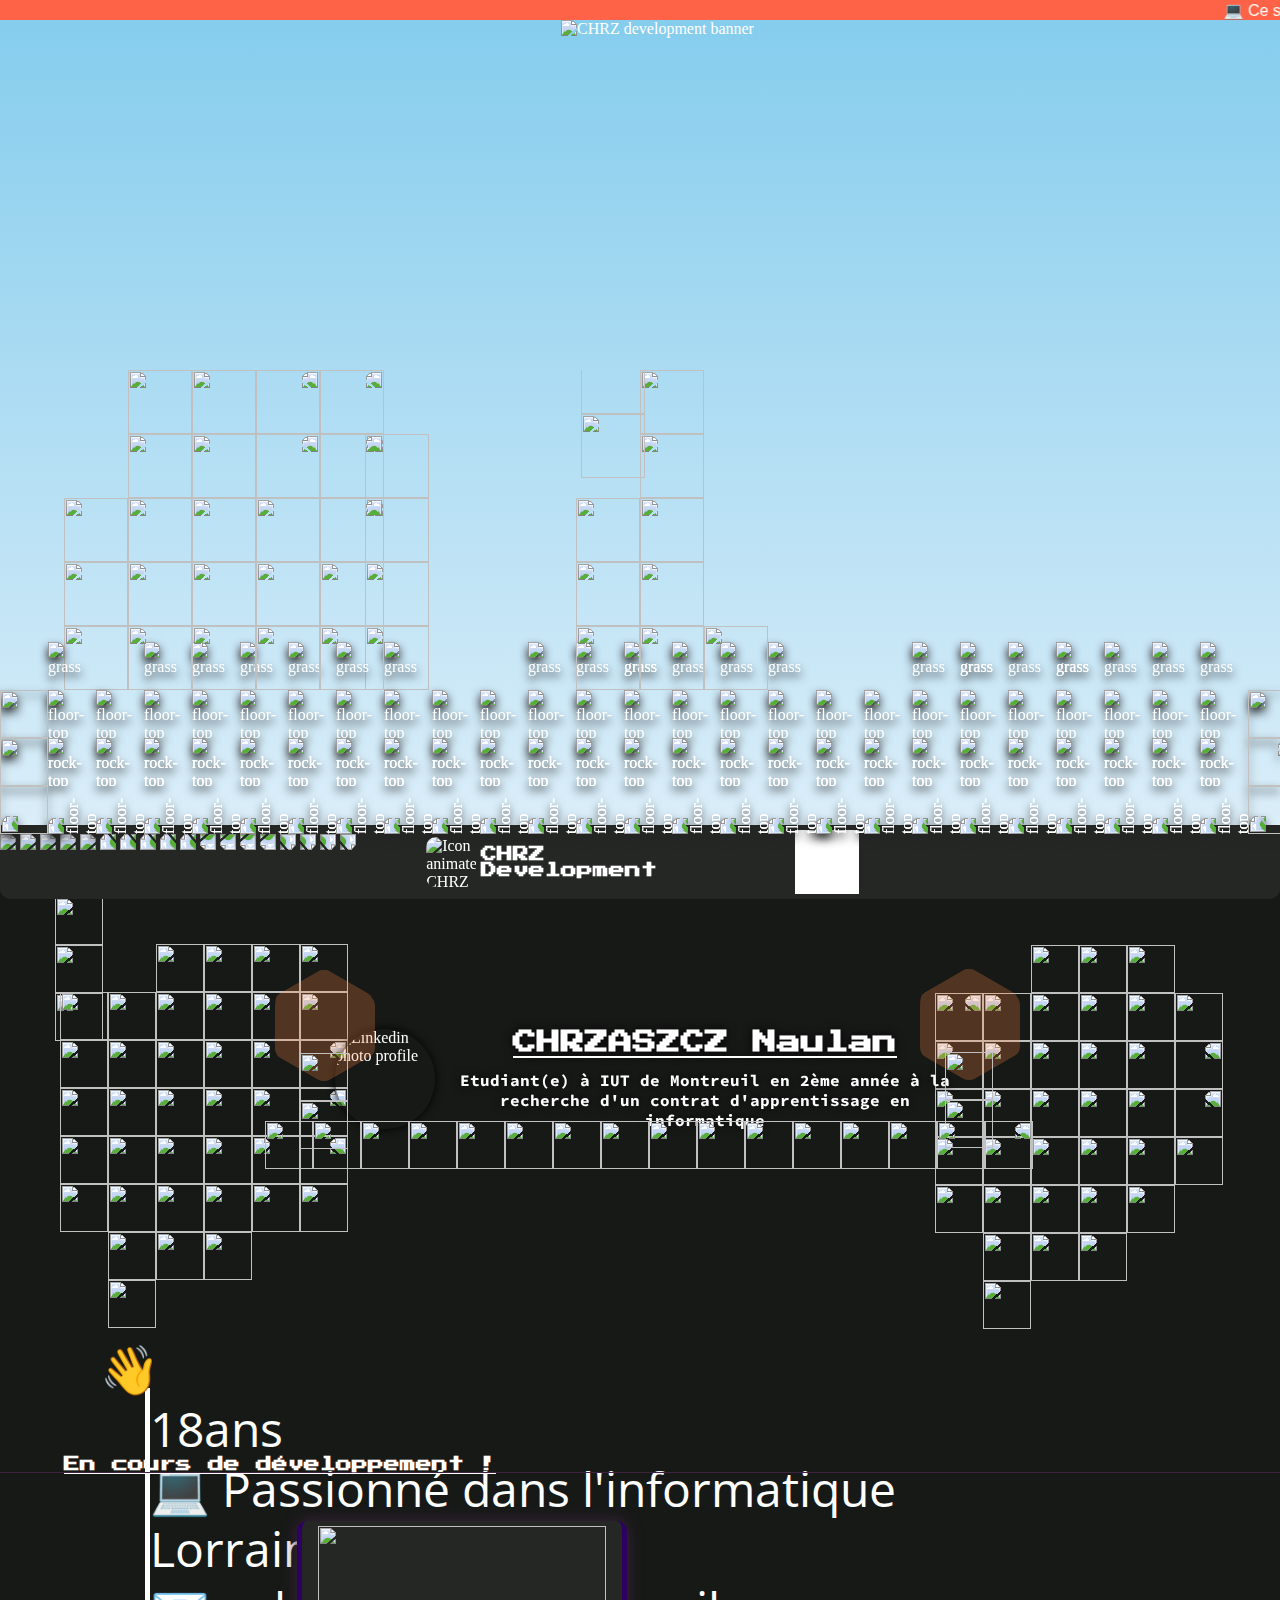
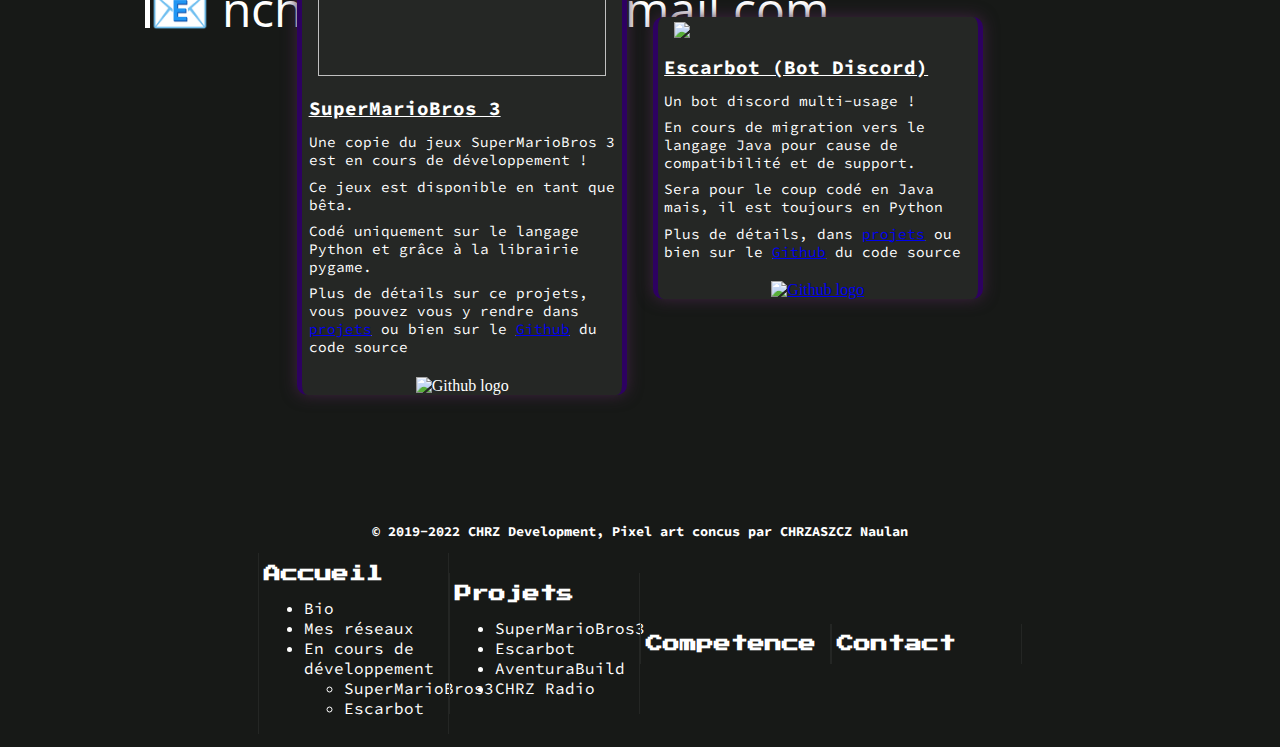
==== commit b8ae7d98: "Space" ====
--- a/index.html
+++ b/index.html
@@ -77,21 +77,43 @@
                         <img src="https://raw.githubusercontent.com/NaulaN/CHRZ-development_website/master/res/trees/tree-1.png" style="position: relative; left: 45px; grid-column: 6/6; grid-row: 3/3; z-index: -1;">
                         <img src="https://raw.githubusercontent.com/NaulaN/CHRZ-development_website/master/res/trees/tree-2.png" style="position: relative; left: 45px; grid-column: 6/6; grid-row: 2/2; z-index: -1;">
 
-                        <img src="https://raw.githubusercontent.com/NaulaN/CHRZ-development_website/master/res/moulin/moulin0.png" style="grid-column: 10/10; grid-row: 5/5;">
-                        <img src="https://raw.githubusercontent.com/NaulaN/CHRZ-development_website/master/res/moulin/moulin3.png" style="grid-column: 10/10; grid-row: 4/4;">
-                        <img src="https://raw.githubusercontent.com/NaulaN/CHRZ-development_website/master/res/moulin/moulin3.png" style="grid-column: 14/14; grid-row: 4/4; -ms-transform: rotateY(-180deg); transform: rotateY(-180deg);">
-                        <img src="https://raw.githubusercontent.com/NaulaN/CHRZ-development_website/master/res/moulin/moulin4.png" style="grid-column: 11/11; grid-row: 4/4;">
-                        <img src="https://raw.githubusercontent.com/NaulaN/CHRZ-development_website/master/res/moulin/moulin4.png" style="grid-column: 12/12; grid-row: 4/4;">
-                        <img src="https://raw.githubusercontent.com/NaulaN/CHRZ-development_website/master/res/moulin/moulin4.png" style="grid-column: 13/13; grid-row: 4/4;">
-                        <img src="https://raw.githubusercontent.com/NaulaN/CHRZ-development_website/master/res/moulin/moulin1.png" style="grid-column: 11/11; grid-row: 5/5;">
-                        <img src="https://raw.githubusercontent.com/NaulaN/CHRZ-development_website/master/res/moulin/moulin2.png" style="grid-column: 12/12; grid-row: 5/5;">
-                        <img src="https://raw.githubusercontent.com/NaulaN/CHRZ-development_website/master/res/moulin/moulin1.png" style="grid-column: 13/13; grid-row: 5/5;">
-                        <img src="https://raw.githubusercontent.com/NaulaN/CHRZ-development_website/master/res/moulin/moulin0.png" style="grid-column: 14/14; grid-row: 5/5; -ms-transform: rotateY(-180deg); transform: rotateY(-180deg);">
-                        <img src="https://raw.githubusercontent.com/NaulaN/CHRZ-development_website/master/res/moulin/moulin5.png" style="grid-column: 11/11; grid-row: 3/3;">
-                        <img src="https://raw.githubusercontent.com/NaulaN/CHRZ-development_website/master/res/moulin/moulin5.png" style="grid-column: 13/13; grid-row: 3/3; -ms-transform: rotateY(-180deg); transform: rotateY(-180deg);">
-                        <img src="https://raw.githubusercontent.com/NaulaN/CHRZ-development_website/master/res/moulin/moulin6.png" style="grid-column: 11/11; grid-row: 2/2;">
-                        <img src="https://raw.githubusercontent.com/NaulaN/CHRZ-development_website/master/res/moulin/moulin1.png" style="grid-column: 12/12; grid-row: 2/2;">
-                        <img src="https://raw.githubusercontent.com/NaulaN/CHRZ-development_website/master/res/moulin/moulin1.png" style="grid-column: 12/12; grid-row: 3/3;">
+                        <img src="https://raw.githubusercontent.com/NaulaN/CHRZ-development_website/master/res/moulin/moulin1.png" style="grid-column: 10/10; grid-row: 5/5;">
+                        <img src="https://raw.githubusercontent.com/NaulaN/CHRZ-development_website/master/res/moulin/moulin2.png" style="grid-column: 10/10; grid-row: 4/4;">
+                        <img src="https://raw.githubusercontent.com/NaulaN/CHRZ-development_website/master/res/moulin/moulin3.png" style="grid-column: 10/10; grid-row: 3/3;">
+                        <img src="https://raw.githubusercontent.com/NaulaN/CHRZ-development_website/master/res/moulin/moulin4.png" style="position: relative; grid-column: 10/10; grid-row: 2/2; top: -20px; left: 5px">
+                        <img src="https://raw.githubusercontent.com/NaulaN/CHRZ-development_website/master/res/moulin/moulin5.png" style="position: relative; grid-column: 10/10; grid-row: 1/1; top: -20px; left: 5px">
+
+                        <img src="https://raw.githubusercontent.com/NaulaN/CHRZ-development_website/master/res/moulin/moulin6.png" style="grid-column: 11/11; grid-row: 5/5;">
+                        <img src="https://raw.githubusercontent.com/NaulaN/CHRZ-development_website/master/res/moulin/moulin7.png" style="grid-column: 11/11; grid-row: 4/4;">
+                        <img src="https://raw.githubusercontent.com/NaulaN/CHRZ-development_website/master/res/moulin/moulin8.png" style="grid-column: 11/11; grid-row: 3/3;">
+                        <img src="https://raw.githubusercontent.com/NaulaN/CHRZ-development_website/master/res/moulin/moulin9.png" style="grid-column: 11/11; grid-row: 2/2;">
+                        <img src="https://raw.githubusercontent.com/NaulaN/CHRZ-development_website/master/res/moulin/moulin10.png" style="grid-column: 11/11; grid-row: 1/1;">
+                        <img src="https://raw.githubusercontent.com/NaulaN/CHRZ-development_website/master/res/moulin/moulin11.png" style="grid-column: 12/12; grid-row: 5/5;">
+                    </div>
+
+                    <div id="palle-moulin">
+                        <img src="https://raw.githubusercontent.com/NaulaN/CHRZ-development_website/master/res/moulin/palle3.png" style="grid-column: 1/1; grid-row: 5/5;">
+                        <img src="https://raw.githubusercontent.com/NaulaN/CHRZ-development_website/master/res/moulin/palle2.png" style="grid-column: 2/2; grid-row: 5/5;">
+                        <img src="https://raw.githubusercontent.com/NaulaN/CHRZ-development_website/master/res/moulin/palle1.png" style="grid-column: 3/3; grid-row: 5/5;">
+                        <img src="https://raw.githubusercontent.com/NaulaN/CHRZ-development_website/master/res/moulin/palle0.png" style="grid-column: 4/4; grid-row: 5/5;">
+
+                        <img src="https://raw.githubusercontent.com/NaulaN/CHRZ-development_website/master/res/moulin/moulin12.png" style="grid-column: 5/5; grid-row: 5/5;">
+
+                        <img src="https://raw.githubusercontent.com/NaulaN/CHRZ-development_website/master/res/moulin/palle3.png" style="grid-column: 5/5; grid-row: 9/9; transform: rotate(-90deg)">
+                        <img src="https://raw.githubusercontent.com/NaulaN/CHRZ-development_website/master/res/moulin/palle2.png" style="grid-column: 5/5; grid-row: 8/8; transform: rotate(-90deg)">
+                        <img src="https://raw.githubusercontent.com/NaulaN/CHRZ-development_website/master/res/moulin/palle1.png" style="grid-column: 5/5; grid-row: 7/7; transform: rotate(-90deg)">
+                        <img src="https://raw.githubusercontent.com/NaulaN/CHRZ-development_website/master/res/moulin/palle0.png" style="grid-column: 5/5; grid-row: 6/6; transform: rotate(-90deg)">
+                        <img src="https://raw.githubusercontent.com/NaulaN/CHRZ-development_website/master/res/moulin/palle3.png" style="grid-column: 5/5; grid-row: 9/9; transform: rotate(-90deg)">
+
+                        <img src="https://raw.githubusercontent.com/NaulaN/CHRZ-development_website/master/res/moulin/palle3.png" style="grid-column: 9/9; grid-row: 5/5; transform: rotate(-180deg)">
+                        <img src="https://raw.githubusercontent.com/NaulaN/CHRZ-development_website/master/res/moulin/palle2.png" style="grid-column: 8/8; grid-row: 5/5; transform: rotate(-180deg)">
+                        <img src="https://raw.githubusercontent.com/NaulaN/CHRZ-development_website/master/res/moulin/palle1.png" style="grid-column: 7/7; grid-row: 5/5; transform: rotate(-180deg)">
+                        <img src="https://raw.githubusercontent.com/NaulaN/CHRZ-development_website/master/res/moulin/palle0.png" style="grid-column: 6/6; grid-row: 5/5; transform: rotate(-180deg)">
+
+                        <img src="https://raw.githubusercontent.com/NaulaN/CHRZ-development_website/master/res/moulin/palle3.png" style="grid-column: 5/5; grid-row: 1/1; transform: rotate(90deg)">
+                        <img src="https://raw.githubusercontent.com/NaulaN/CHRZ-development_website/master/res/moulin/palle2.png" style="grid-column: 5/5; grid-row: 2/2; transform: rotate(90deg)">
+                        <img src="https://raw.githubusercontent.com/NaulaN/CHRZ-development_website/master/res/moulin/palle1.png" style="grid-column: 5/5; grid-row: 3/3; transform: rotate(90deg)">
+                        <img src="https://raw.githubusercontent.com/NaulaN/CHRZ-development_website/master/res/moulin/palle0.png" style="grid-column: 5/5; grid-row: 4/4; transform: rotate(90deg)">
                     </div>
 
                     <div id="bucheronPerso"></div>
@@ -144,30 +166,8 @@
                 </div>
             </div>
 
-            <!--
-            <div id="bannerPub">
-                <div style="display: flex; align-items: center; justify-content: center;">
-                    <div style="display: grid; grid-template-columns: 100%;">
-                        <div id="bannerCHRZ2">
-                            <img style="width: 80%;" src="https://raw.githubusercontent.com/NaulaN/CHRZ-development_website/master/res/chrz-development-banner.png"
-                            <img style="width: 80%;" src="res/chrz-development-banner-transparent.png"
-                                 alt="CHRZ development banner">
-                        </div>
-                        <div id="bannerTest"
-                             style="grid-column-start: 1; grid-column-end: 1; grid-row-start: 1; grid-row-end: 1;">
-                            <img src="https://eapi.pcloud.com/getpubthumb?code=XZ1lCJZBKTwWeQmtlXfqzpqNYwlkYDJpnj7&linkpassword=undefined&size=1085x436&crop=0&type=auto"
-                                 alt="Banner a remplacer">
-                        </div>
-                    </div>
-
-                <div style="width: 100%; text-align: center; position: absolute">
-                    <div class="buttonsBar" id="buttonBar1"></div>
-                    <div class="buttonsBar" id="buttonBar2"></div>
-                </div>
-            </div>
-            -->
-
-            <div class="profile-section">
+
+            <div class="profile-section" style="margin-top: 125px">
                 <div id="header-sectionAcceuil" style="grid-column: 3/3;">
                     <img src="https://eapi.pcloud.com/getpubthumb?code=XZ2qfzZ6aJNHKtLkpH9g3zA14MhAJyXNAOV&linkpassword=undefined&size=1430x1430&crop=0&type=auto"
                          alt="Linkedin photo profile">
@@ -308,6 +308,7 @@
                 </div>
             </div>
 
+
             <div class="sectionAccueil">
                 <div id="bio" style="position: relative; width: 100%; height: auto; top: -75px; background: rgb(23,25,23); background: linear-gradient(180deg, rgba(23,25,23,1) 5%, rgba(23,25,23,0) 50%, rgba(23,25,23,1) 95%);">
                     <video id="bgVideo" preload="true" autoplay  loop muted style="position: relative;  height: auto; z-index: -1; width: 100%;">
@@ -321,7 +322,6 @@
                     <p style="position: absolute; top: 380px; left: 150px; font-size: 300%">Lorrain avant tous 😁</p>
                     <p style="position: absolute; top: 440px; left: 150px; font-size: 300%">📧 nchrzaszcz.pro@gmail.com</p>
                 </div>
-
             </div>
 
             <div><p id="titleSectionDevInProgress"><u><b>En cours de développement !</b></u></p></div>
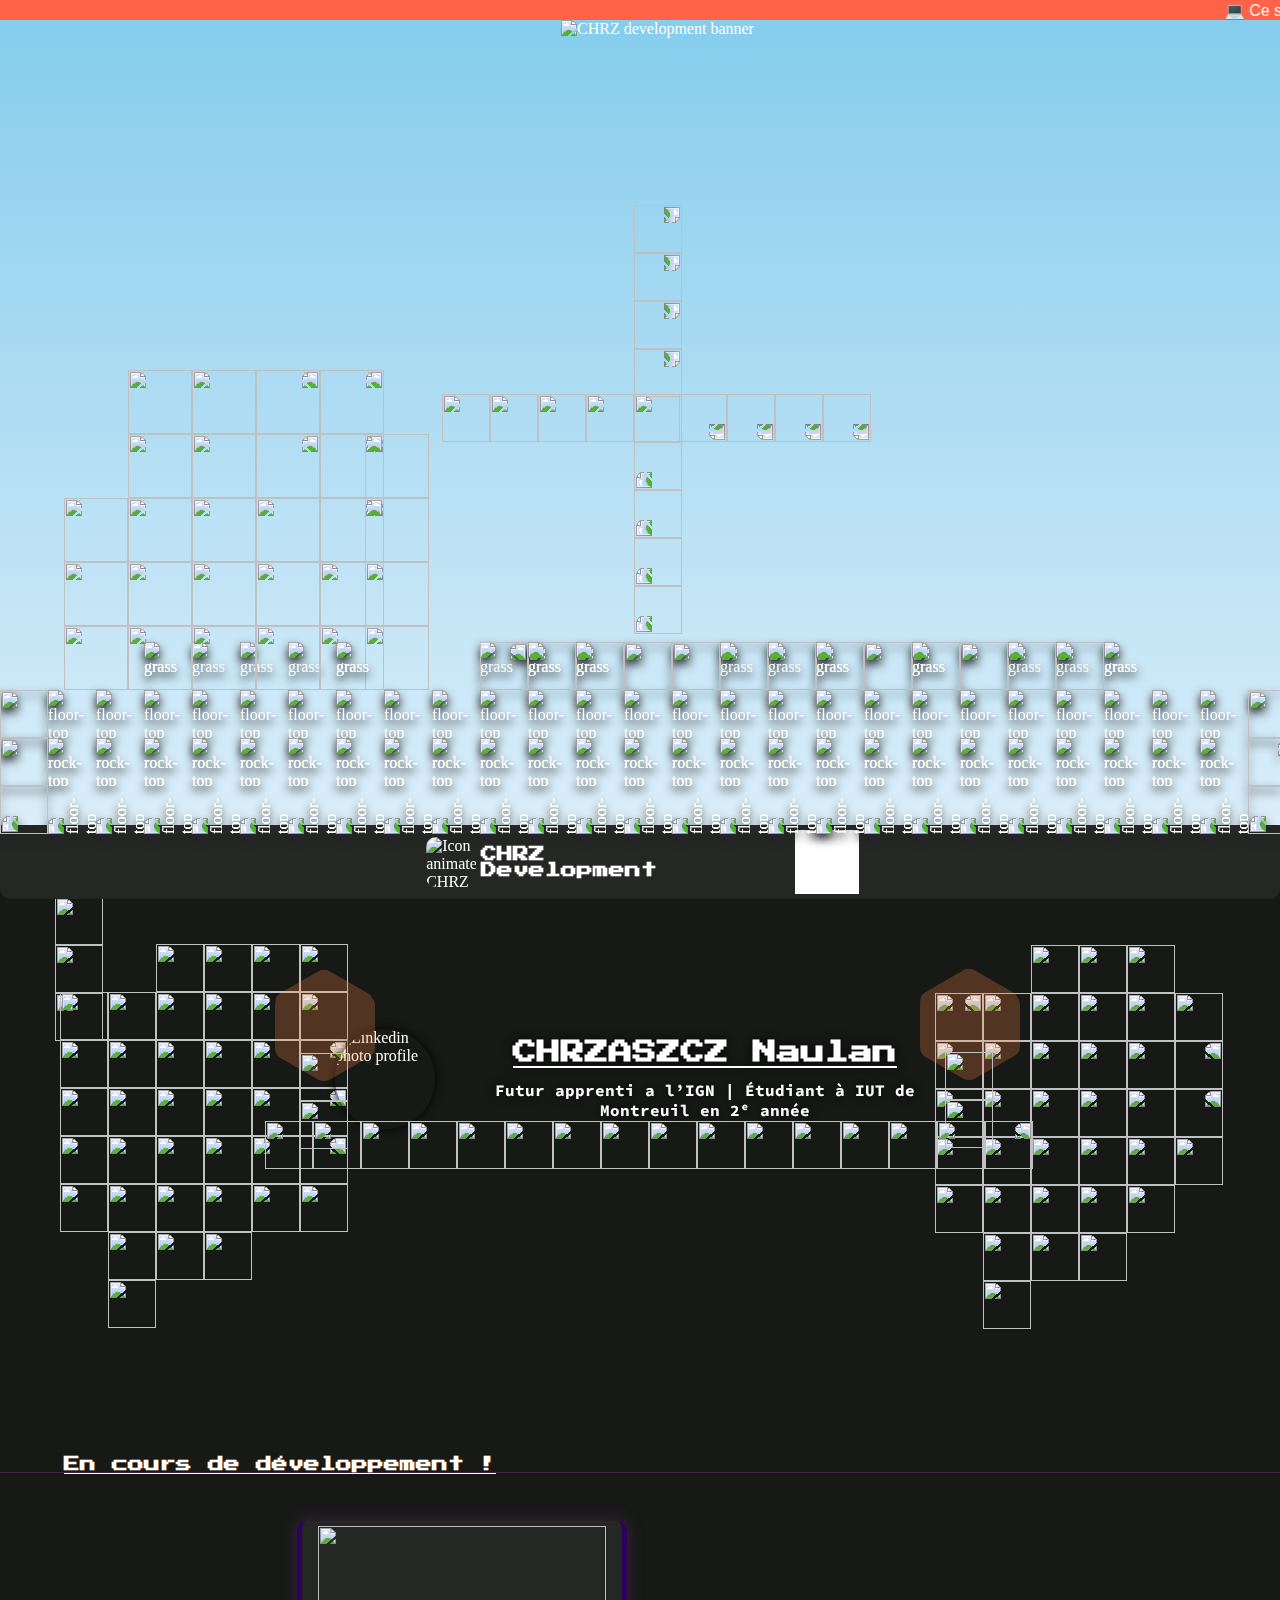
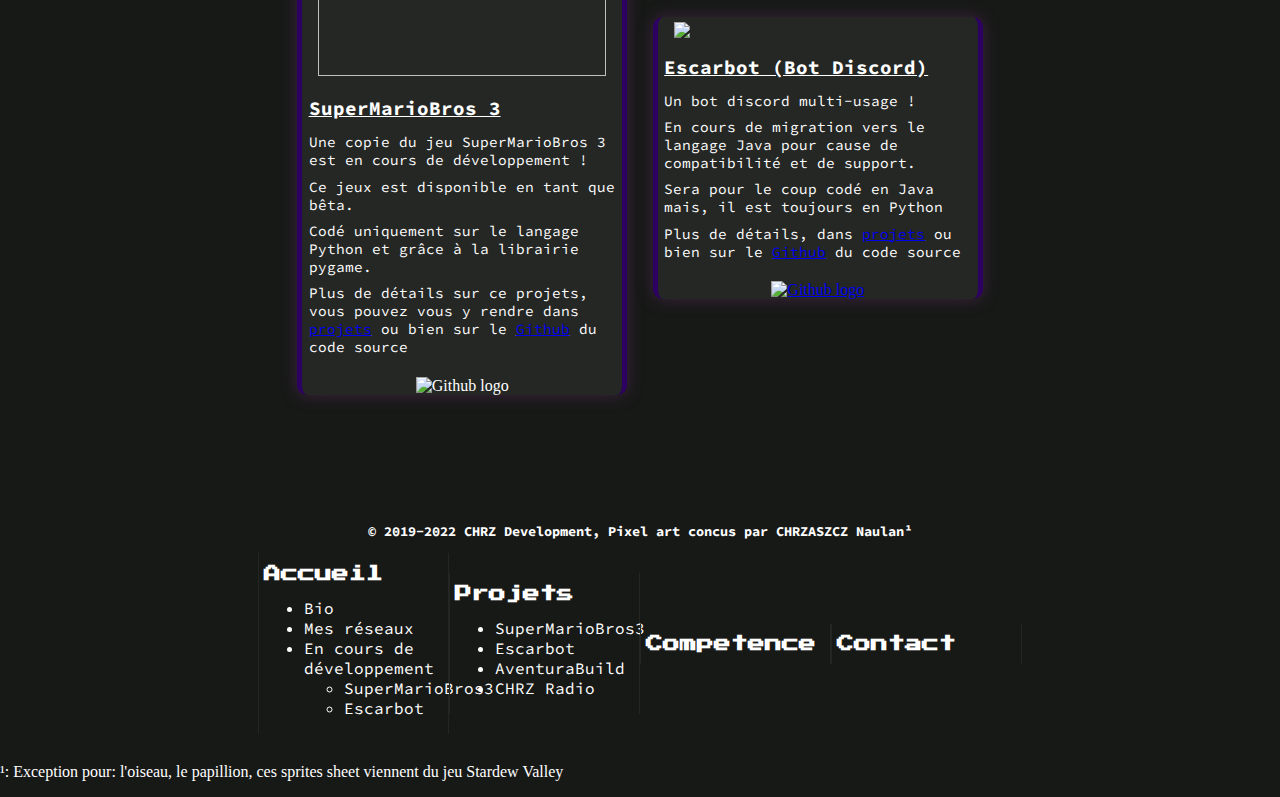
==== commit 92dbfc81: "Add birds" ====
--- a/index.html
+++ b/index.html
@@ -16,8 +16,8 @@
             <div id="bannerInfoUseful">
                 <marquee id="textScrollTop"
                          behavior="scroll">
-                    💻 Ce site est en cours de développement. 🔍 Un bug ? Un problème ? 📧 Contactez-moi sur
-                    <a href="https://mail.google.com/mail/?view=cm&source=mailto&to=nchrzaszcz.pro@gmail.com">nchrzaszcz.pro@gmail.com</a>
+                    💻 Ce site est en cours de développement, (Ici 👉 modification en <a href="https://naulan.github.io/CHRZ-development_website/index.html">temps réel</a>). 🔍 Un bug ? Un problème ? 📧 Contactez-moi sur
+                    <a class="email-link" href="https://mail.google.com/mail/?view=cm&source=mailto&to=nchrzaszcz.pro@gmail.com">nchrzaszcz.pro@gmail.com</a>
                 </marquee>
             </div>
 
@@ -40,6 +40,20 @@
                         <img id="rock-corner" src="https://raw.githubusercontent.com/NaulaN/CHRZ-development_website/master/res/floors/dirt-left.png">
                         <img class="rock-bottom" src="https://raw.githubusercontent.com/NaulaN/CHRZ-development_website/master/res/floors/rock-bottom.png" style="grid-row: 4/4; width: 100%; height: 100%">
                         <img id="rock-bottom-right" class="rock-bottom" src="https://raw.githubusercontent.com/NaulaN/CHRZ-development_website/master/res/floors/rock-bottom.png">
+
+                        <img src="https://raw.githubusercontent.com/NaulaN/CHRZ-development_website/master/res/wheat-end.png" style="grid-row: 1/1; grid-column: 11/11; height: 100%; width: 100%; transform: rotateY(-180deg);">
+                        <img src="https://raw.githubusercontent.com/NaulaN/CHRZ-development_website/master/res/wheat.png" style="grid-row: 1/1; grid-column: 12/12; height: 100%; width: 100%;">
+                        <img src="https://raw.githubusercontent.com/NaulaN/CHRZ-development_website/master/res/wheat.png" style="grid-row: 1/1; grid-column: 13/13; height: 100%; width: 100%;">
+                        <img src="https://raw.githubusercontent.com/NaulaN/CHRZ-development_website/master/res/wheat.png" style="grid-row: 1/1; grid-column: 14/14; height: 100%; width: 100%;">
+                        <img src="https://raw.githubusercontent.com/NaulaN/CHRZ-development_website/master/res/wheat.png" style="grid-row: 1/1; grid-column: 15/15; height: 100%; width: 100%;">
+                        <img src="https://raw.githubusercontent.com/NaulaN/CHRZ-development_website/master/res/wheat.png" style="grid-row: 1/1; grid-column: 16/16; height: 100%; width: 100%;">
+                        <img src="https://raw.githubusercontent.com/NaulaN/CHRZ-development_website/master/res/wheat.png" style="grid-row: 1/1; grid-column: 17/17; height: 100%; width: 100%;">
+                        <img src="https://raw.githubusercontent.com/NaulaN/CHRZ-development_website/master/res/wheat.png" style="grid-row: 1/1; grid-column: 18/18; height: 100%; width: 100%;">
+                        <img src="https://raw.githubusercontent.com/NaulaN/CHRZ-development_website/master/res/wheat.png" style="grid-row: 1/1; grid-column: 19/19; height: 100%; width: 100%;">
+                        <img src="https://raw.githubusercontent.com/NaulaN/CHRZ-development_website/master/res/wheat.png" style="grid-row: 1/1; grid-column: 20/20; height: 100%; width: 100%;">
+                        <img src="https://raw.githubusercontent.com/NaulaN/CHRZ-development_website/master/res/wheat.png" style="grid-row: 1/1; grid-column: 21/21; height: 100%; width: 100%;">
+                        <img src="https://raw.githubusercontent.com/NaulaN/CHRZ-development_website/master/res/wheat.png" style="grid-row: 1/1; grid-column: 22/22; height: 100%; width: 100%;">
+                        <img src="https://raw.githubusercontent.com/NaulaN/CHRZ-development_website/master/res/wheat-end.png" style="grid-row: 1/1; grid-column: 23/23; height: 100%; width: 100%;">
                     </div>
 
                     <div id="village">
@@ -77,21 +91,15 @@
                         <img src="https://raw.githubusercontent.com/NaulaN/CHRZ-development_website/master/res/trees/tree-1.png" style="position: relative; left: 45px; grid-column: 6/6; grid-row: 3/3; z-index: -1;">
                         <img src="https://raw.githubusercontent.com/NaulaN/CHRZ-development_website/master/res/trees/tree-2.png" style="position: relative; left: 45px; grid-column: 6/6; grid-row: 2/2; z-index: -1;">
 
-                        <img src="https://raw.githubusercontent.com/NaulaN/CHRZ-development_website/master/res/moulin/moulin1.png" style="grid-column: 10/10; grid-row: 5/5;">
-                        <img src="https://raw.githubusercontent.com/NaulaN/CHRZ-development_website/master/res/moulin/moulin2.png" style="grid-column: 10/10; grid-row: 4/4;">
-                        <img src="https://raw.githubusercontent.com/NaulaN/CHRZ-development_website/master/res/moulin/moulin3.png" style="grid-column: 10/10; grid-row: 3/3;">
-                        <img src="https://raw.githubusercontent.com/NaulaN/CHRZ-development_website/master/res/moulin/moulin4.png" style="position: relative; grid-column: 10/10; grid-row: 2/2; top: -20px; left: 5px">
-                        <img src="https://raw.githubusercontent.com/NaulaN/CHRZ-development_website/master/res/moulin/moulin5.png" style="position: relative; grid-column: 10/10; grid-row: 1/1; top: -20px; left: 5px">
-
-                        <img src="https://raw.githubusercontent.com/NaulaN/CHRZ-development_website/master/res/moulin/moulin6.png" style="grid-column: 11/11; grid-row: 5/5;">
-                        <img src="https://raw.githubusercontent.com/NaulaN/CHRZ-development_website/master/res/moulin/moulin7.png" style="grid-column: 11/11; grid-row: 4/4;">
-                        <img src="https://raw.githubusercontent.com/NaulaN/CHRZ-development_website/master/res/moulin/moulin8.png" style="grid-column: 11/11; grid-row: 3/3;">
-                        <img src="https://raw.githubusercontent.com/NaulaN/CHRZ-development_website/master/res/moulin/moulin9.png" style="grid-column: 11/11; grid-row: 2/2;">
-                        <img src="https://raw.githubusercontent.com/NaulaN/CHRZ-development_website/master/res/moulin/moulin10.png" style="grid-column: 11/11; grid-row: 1/1;">
-                        <img src="https://raw.githubusercontent.com/NaulaN/CHRZ-development_website/master/res/moulin/moulin11.png" style="grid-column: 12/12; grid-row: 5/5;">
-                    </div>
-
-                    <div id="palle-moulin">
+                        <!-- first moulin -->
+                        <div class="moulins" style="grid-column: 10/10; grid-row: 1/1;"></div>
+
+                        <div class="birds-fly" style="z-index: 1;"></div>
+                        <div class="birds-fly" style="z-index: 1; top: -5px; animation: birds-fly-frames 375ms linear infinite, birds-fly-move 19s linear infinite;"></div>
+                        <div class="birds-fly" style="z-index: 1; top: 30px; animation: birds-fly-frames 250ms linear infinite, birds-fly-move 15s linear infinite;"></div>
+                    </div>
+
+                    <div class="palle-moulin" style="left: 442px; top: -440px;">
                         <img src="https://raw.githubusercontent.com/NaulaN/CHRZ-development_website/master/res/moulin/palle3.png" style="grid-column: 1/1; grid-row: 5/5;">
                         <img src="https://raw.githubusercontent.com/NaulaN/CHRZ-development_website/master/res/moulin/palle2.png" style="grid-column: 2/2; grid-row: 5/5;">
                         <img src="https://raw.githubusercontent.com/NaulaN/CHRZ-development_website/master/res/moulin/palle1.png" style="grid-column: 3/3; grid-row: 5/5;">
@@ -99,26 +107,25 @@
 
                         <img src="https://raw.githubusercontent.com/NaulaN/CHRZ-development_website/master/res/moulin/moulin12.png" style="grid-column: 5/5; grid-row: 5/5;">
 
-                        <img src="https://raw.githubusercontent.com/NaulaN/CHRZ-development_website/master/res/moulin/palle3.png" style="grid-column: 5/5; grid-row: 9/9; transform: rotate(-90deg)">
                         <img src="https://raw.githubusercontent.com/NaulaN/CHRZ-development_website/master/res/moulin/palle2.png" style="grid-column: 5/5; grid-row: 8/8; transform: rotate(-90deg)">
                         <img src="https://raw.githubusercontent.com/NaulaN/CHRZ-development_website/master/res/moulin/palle1.png" style="grid-column: 5/5; grid-row: 7/7; transform: rotate(-90deg)">
                         <img src="https://raw.githubusercontent.com/NaulaN/CHRZ-development_website/master/res/moulin/palle0.png" style="grid-column: 5/5; grid-row: 6/6; transform: rotate(-90deg)">
                         <img src="https://raw.githubusercontent.com/NaulaN/CHRZ-development_website/master/res/moulin/palle3.png" style="grid-column: 5/5; grid-row: 9/9; transform: rotate(-90deg)">
 
-                        <img src="https://raw.githubusercontent.com/NaulaN/CHRZ-development_website/master/res/moulin/palle3.png" style="grid-column: 9/9; grid-row: 5/5; transform: rotate(-180deg)">
-                        <img src="https://raw.githubusercontent.com/NaulaN/CHRZ-development_website/master/res/moulin/palle2.png" style="grid-column: 8/8; grid-row: 5/5; transform: rotate(-180deg)">
-                        <img src="https://raw.githubusercontent.com/NaulaN/CHRZ-development_website/master/res/moulin/palle1.png" style="grid-column: 7/7; grid-row: 5/5; transform: rotate(-180deg)">
-                        <img src="https://raw.githubusercontent.com/NaulaN/CHRZ-development_website/master/res/moulin/palle0.png" style="grid-column: 6/6; grid-row: 5/5; transform: rotate(-180deg)">
-
-                        <img src="https://raw.githubusercontent.com/NaulaN/CHRZ-development_website/master/res/moulin/palle3.png" style="grid-column: 5/5; grid-row: 1/1; transform: rotate(90deg)">
-                        <img src="https://raw.githubusercontent.com/NaulaN/CHRZ-development_website/master/res/moulin/palle2.png" style="grid-column: 5/5; grid-row: 2/2; transform: rotate(90deg)">
-                        <img src="https://raw.githubusercontent.com/NaulaN/CHRZ-development_website/master/res/moulin/palle1.png" style="grid-column: 5/5; grid-row: 3/3; transform: rotate(90deg)">
-                        <img src="https://raw.githubusercontent.com/NaulaN/CHRZ-development_website/master/res/moulin/palle0.png" style="grid-column: 5/5; grid-row: 4/4; transform: rotate(90deg)">
+                        <img src="https://raw.githubusercontent.com/NaulaN/CHRZ-development_website/master/res/moulin/palle3.png" style="grid-column: 9/9; grid-row: 5/5; transform: rotate(-180deg); position: relative; left: -3px;">
+                        <img src="https://raw.githubusercontent.com/NaulaN/CHRZ-development_website/master/res/moulin/palle2.png" style="grid-column: 8/8; grid-row: 5/5; transform: rotate(-180deg); position: relative; left: -3px;">
+                        <img src="https://raw.githubusercontent.com/NaulaN/CHRZ-development_website/master/res/moulin/palle1.png" style="grid-column: 7/7; grid-row: 5/5; transform: rotate(-180deg); position: relative; left: -3px;">
+                        <img src="https://raw.githubusercontent.com/NaulaN/CHRZ-development_website/master/res/moulin/palle0.png" style="grid-column: 6/6; grid-row: 5/5; transform: rotate(-180deg); position: relative; left: -3px;">
+
+                        <img src="https://raw.githubusercontent.com/NaulaN/CHRZ-development_website/master/res/moulin/palle3.png" style="grid-column: 5/5; grid-row: 1/1; transform: rotate(90deg); position: relative; top: 3px;">
+                        <img src="https://raw.githubusercontent.com/NaulaN/CHRZ-development_website/master/res/moulin/palle2.png" style="grid-column: 5/5; grid-row: 2/2; transform: rotate(90deg); position: relative; top: 3px;">
+                        <img src="https://raw.githubusercontent.com/NaulaN/CHRZ-development_website/master/res/moulin/palle1.png" style="grid-column: 5/5; grid-row: 3/3; transform: rotate(90deg); position: relative; top: 3px;">
+                        <img src="https://raw.githubusercontent.com/NaulaN/CHRZ-development_website/master/res/moulin/palle0.png" style="grid-column: 5/5; grid-row: 4/4; transform: rotate(90deg); position: relative; top: 3px;">
                     </div>
 
                     <div id="bucheronPerso"></div>
-                </div>
-
+
+                </div>
 
                 <div style="width: 96vw; display: flex; justify-content: center; align-items: center; column-gap: 5%">
                     <div id="iconSectionNavBar1">
@@ -173,7 +180,7 @@
                          alt="Linkedin photo profile">
                     <div>
                         <h1><u>CHRZASZCZ Naulan</u></h1>
-                        <h2>Etudiant(e) à IUT de Montreuil en 2ème année à la recherche d'un contrat d'apprentissage en informatique</h2>
+                        <h2>Futur apprenti a l’IGN | Étudiant à IUT de Montreuil en 2ᵉ année</h2>
                     </div>
                 </div>
 
@@ -310,21 +317,36 @@
 
 
             <div class="sectionAccueil">
-                <div id="bio" style="position: relative; width: 100%; height: auto; top: -75px; background: rgb(23,25,23); background: linear-gradient(180deg, rgba(23,25,23,1) 5%, rgba(23,25,23,0) 50%, rgba(23,25,23,1) 95%);">
+                <div id="bio" style="position: relative; width: 100%; height: auto; top: -30px; background: rgb(23,25,23); background: linear-gradient(180deg, rgba(23,25,23,1) 5%, rgba(23,25,23,0) 50%, rgba(23,25,23,1) 95%);">
                     <video id="bgVideo" preload="true" autoplay  loop muted style="position: relative;  height: auto; z-index: -1; width: 100%;">
                         <source src="https://raw.githubusercontent.com/NaulaN/CHRZ-development_website/master/res/BIO-background.mp4" type="video/mp4" >
                     </video>
 
-                    <div style="position: absolute; border-left: solid 5px white; height: 240px; width: 1px; top: 300px; left: 145px;"></div>
-                    <p style="position: absolute; top: 200px; left: 100px; font-size: 300%">👋</p>
-                    <p style="position: absolute; top: 260px; left: 150px; font-size: 300%">18ans</p>
-                    <p style="position: absolute; top: 320px; left: 150px; font-size: 300%">💻 Passionné dans l'informatique</p>
-                    <p style="position: absolute; top: 380px; left: 150px; font-size: 300%">Lorrain avant tous 😁</p>
-                    <p style="position: absolute; top: 440px; left: 150px; font-size: 300%">📧 nchrzaszcz.pro@gmail.com</p>
-                </div>
-            </div>
+                    <div style="position: absolute; border-left: solid 5px white; height: 300px; width: 1px; top: 300px; left: 95px;"></div>
+
+                    <p style="position: absolute; top: 200px; left: 50px; font-size: 300%">👋</p>
+                    <p style="position: absolute; top: 260px; left: 100px; font-size: 300%">18ans</p>
+                    <p style="position: absolute; top: 320px; left: 100px; font-size: 300%">💻 Passionné dans l'informatique</p>
+                    <p style="position: absolute; top: 380px; left: 100px; font-size: 300%">
+                        <img id="lorraine-flag"
+                             src="https://www.flagsonline.fr/uploads/2019-11-21/1200-0/province_Lorraine_drapeau-flag-bandiere.jpg"
+                             alt="lorraine-flag">
+                        Lorrain avant tous
+                    </p>
+                    <p style="position: absolute; top: 440px; left: 100px; font-size: 300%">🎮 Game développeur sur mon temps libre</p>
+                    <p style="position: absolute; top: 500px; left: 100px; font-size: 300%">
+                        📧
+                        <a class="email-link"
+                           href="https://mail.google.com/mail/?view=cm&source=mailto&to=nchrzaszcz.pro@gmail.com">
+                            nchrzaszcz.pro@gmail.com
+                        </a>
+                    </p>
+                </div>
+            </div>
+
 
             <div><p id="titleSectionDevInProgress"><u><b>En cours de développement !</b></u></p></div>
+
 
             <div id="vitrineDevIsProgress">
                 <!-- SuperMarioBros 3 -->
@@ -346,7 +368,7 @@
                     <!-- little information -->
                     <section class="informationSections">
                         <p style="font-size: 120%"><u><b>SuperMarioBros 3</b></u></p>
-                        <p>Une copie du jeux SuperMarioBros 3 est en cours de développement !</p>
+                        <p>Une copie du jeu SuperMarioBros 3 est en cours de développement !</p>
                         <p>Ce jeux est disponible en tant que bêta.</p>
                         <p>Codé uniquement sur le langage Python et grâce à la librairie pygame.</p>
                         <p>Plus de détails sur ce projets, vous pouvez vous y rendre dans
@@ -395,7 +417,7 @@
         </main>
 
         <footer id="footerCopyright">
-            <p><b>© 2019-2022 CHRZ Development</b><b>, Pixel art concus par CHRZASZCZ Naulan</b></p>
+            <p><b>© 2019-2022 CHRZ Development</b><b>, Pixel art concus par CHRZASZCZ Naulan¹</b></p>
 
             <div id="structureWebSite">
                 <div>
@@ -431,6 +453,8 @@
             </div>
         </footer>
 
+        <p>¹: Exception pour: l'oiseau, le papillion, ces sprites sheet viennent du jeu Stardew Valley</p>
+
         <script src="script.js"></script>
     </body>
 </html>--- a/style.css
+++ b/style.css
@@ -49,32 +49,31 @@
 }
 
 @keyframes bright {
-    0% {
-        transform: rotate(0deg) scale(100%, 100%);
-        transform-origin: center;
-    }
-
-    50% {
-        transform: rotate(180deg) scale(125%, 125%);
-        transform-origin: center;
-    }
-
-    100% {
-        transform: rotate(360deg) scale(100%, 100%);
-        transform-origin: center;
-    }
+    0% { transform: rotate(0deg) scale(100%, 100%); }
+    50% { transform: rotate(180deg) scale(125%, 125%); }
+    100% { transform: rotate(360deg) scale(100%, 100%); }
 }
 
 @keyframes torch-anim {
-    0% {
-        background-image: url("https://raw.githubusercontent.com/NaulaN/CHRZ-development_website/master/res/torch-frames/torch0.png");
-    }
-    50% {
-        background-image: url("https://raw.githubusercontent.com/NaulaN/CHRZ-development_website/master/res/torch-frames/torch1.png");
-    }
-    100% {
-        background-image: url("https://raw.githubusercontent.com/NaulaN/CHRZ-development_website/master/res/torch-frames/torch2.png");
-    }
+    0% { background-image: url("https://raw.githubusercontent.com/NaulaN/CHRZ-development_website/master/res/torch-frames/torch0.png"); }
+    50% { background-image: url("https://raw.githubusercontent.com/NaulaN/CHRZ-development_website/master/res/torch-frames/torch1.png"); }
+    100% { background-image: url("https://raw.githubusercontent.com/NaulaN/CHRZ-development_website/master/res/torch-frames/torch2.png"); }
+}
+
+@keyframes moulin-anim {
+    from { transform: rotate(0); }
+    to { transform: rotate(360deg); }
+}
+
+@keyframes birds-fly-frames {
+    0% { background-image: url("https://raw.githubusercontent.com/NaulaN/CHRZ-development_website/master/res/birds/birds_brun_1.png"); }
+    50% { background-image: url("https://raw.githubusercontent.com/NaulaN/CHRZ-development_website/master/res/birds/birds_brun_2.png"); }
+    100% { background-image: url("https://raw.githubusercontent.com/NaulaN/CHRZ-development_website/master/res/birds/birds_brun_3.png"); }
+}
+
+@keyframes birds-fly-move {
+    from { left: calc(100vw + 100px); }
+    to { left: -100px; }
 }
 
 
@@ -115,6 +114,15 @@
     z-index: 256;
 }
 
+.email-link {
+    text-underline: none;
+    color: white;
+}
+.email-link:hover {
+    cursor: pointer;
+    color: snow;
+}
+
 #iconSectionNavBar1 {
     display: flex;
 
@@ -130,8 +138,30 @@
 
 #iconNavBar1 { image-rendering: optimizeSpeed; }
 
-#topBanner { height: calc(100vh - 75px); }
-
+#topBanner {
+    height: calc(100vh - 75px);
+}
+
+
+#lorraine-flag {
+    margin-left: 5px;
+    margin-right: 15px;
+
+    height: 30px;
+    width: 50px;
+
+    border: solid black;
+}
+
+.moulins {
+    display: grid;
+    grid-template-rows: 64px 64px 64px 64px 64px;
+    grid-template-columns: 64px 64px 64px;
+}
+.moulins img {
+    width: 100%;
+    height: 100%;
+}
 
 #iconSectionNavBar1 img {
     display: inline-block;
@@ -156,10 +186,11 @@
 
     top: -10px;
     z-index: -1;
-}
-
-.sectionAccueil #bgVideo {
-}
+    overflow: hidden;
+}
+.sectionAccueil p { overflow: hidden; }
+
+.sectionAccueil #bgVideo {}
 
 #header-sectionAcceuil {
     display: flex;
@@ -177,13 +208,11 @@
     padding: 5px;
     z-index: 10;
 }
-
 #header-sectionAcceuil div {
     margin-left: 20px;
     width: 500px;
     text-align: center;
 }
-
 #header-sectionAcceuil img {
     border-radius: 100%;
     width: 100px;
@@ -208,6 +237,7 @@
 
 #bio {
     font-family: 'Open Sans', sans-serif;
+    overflow: hidden;
 }
 
 #socials-sectionAccueil {
@@ -550,22 +580,32 @@
     grid-template-rows: 48px 48px 48px;
     grid-template-columns: 48px;
     z-index: 11;
-
-    animation-name: torch-anim;
-    animation-duration: 5s;
-    animation-iteration-count: infinite;
 }
 
 .torch img {
     image-rendering: pixelated;
     width: 100%;
     height: 100%;
+}
+
+.first-torch {
+    animation-name: torch-anim;
+    animation-duration: 700ms;
+    animation-iteration-count: infinite;
+
+    background-repeat: no-repeat;
+    background-position: center;
+    background-size: contain;
+
+    image-rendering: pixelated;
 }
 
 .light-torch {
     animation-name: bright;
     animation-iteration-count: infinite;
     animation-duration: 20s;
+
+    transform-origin: center;
 }
 
 .hexagon {
@@ -609,7 +649,7 @@
     display: grid;
     top: -272px;
 
-    grid-template-rows: 64px 64px 64px 64px 64px;
+    grid-template-rows: 64px 64px 64px 64px 64px 64px 64px;
 
     image-rendering: pixelated;
     overflow: hidden;
@@ -619,8 +659,43 @@
 #village img {
     width: 100%;
     height: 100%;
+}
+
+.palle-moulin {
+    position: absolute;
+
+    display: grid;
+    grid-template-rows: 48px 48px 48px 48px 48px 48px 48px 48px 48px;
+    grid-template-columns: 48px 48px 48px 48px 48px 48px 48px 48px 48px;
+
+    animation: moulin-anim 50s linear infinite;
+
+    transform-origin: center;
+    image-rendering: pixelated;
+
     overflow: hidden;
 }
+
+.palle-moulin img {
+    width: 100%;
+    height: 100%;
+    overflow: hidden;
+}
+
+.birds-fly {
+    position: absolute;
+
+    animation: birds-fly-frames 500ms linear infinite, birds-fly-move 20s linear infinite;
+
+    background-repeat: no-repeat;
+    background-position: center;
+    background-size: contain;
+
+    image-rendering: pixelated;
+    width: 32px;
+    height: 32px;
+}
+
 
 #minigame {
     position: absolute;
